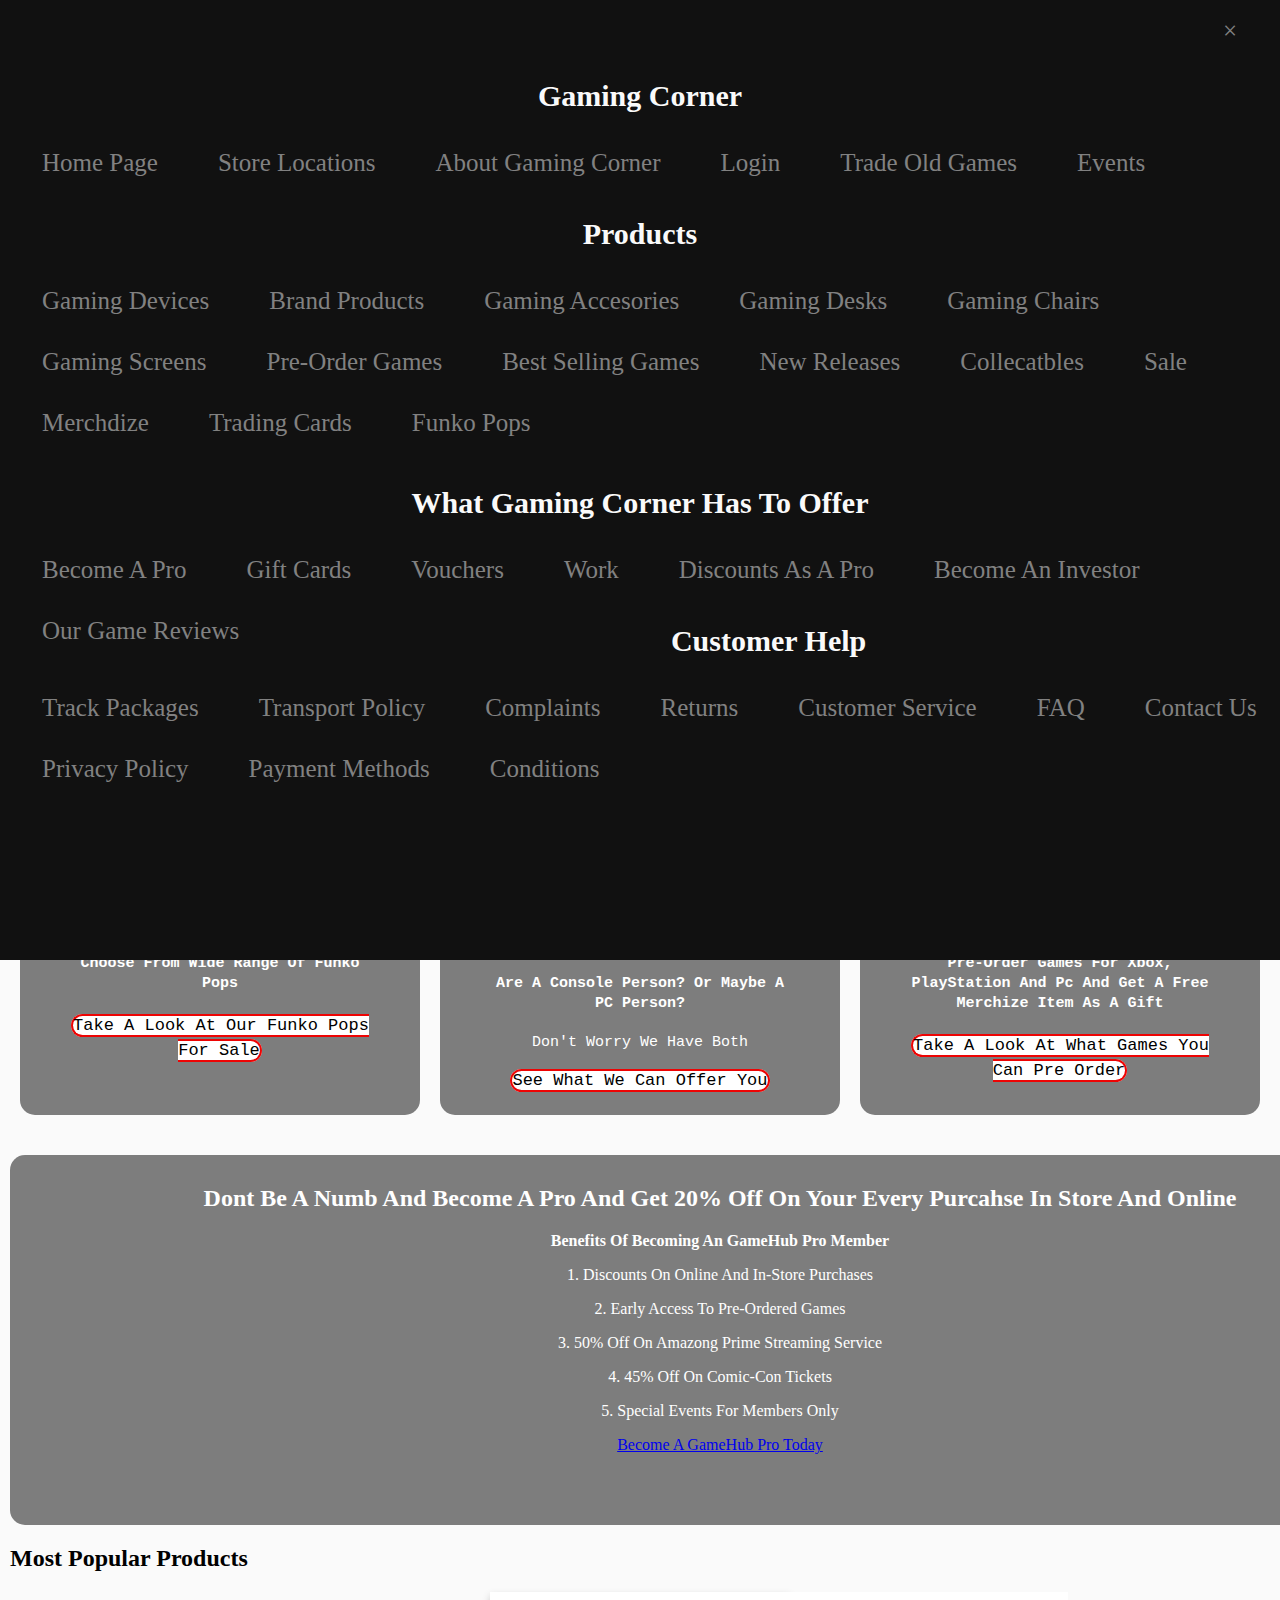
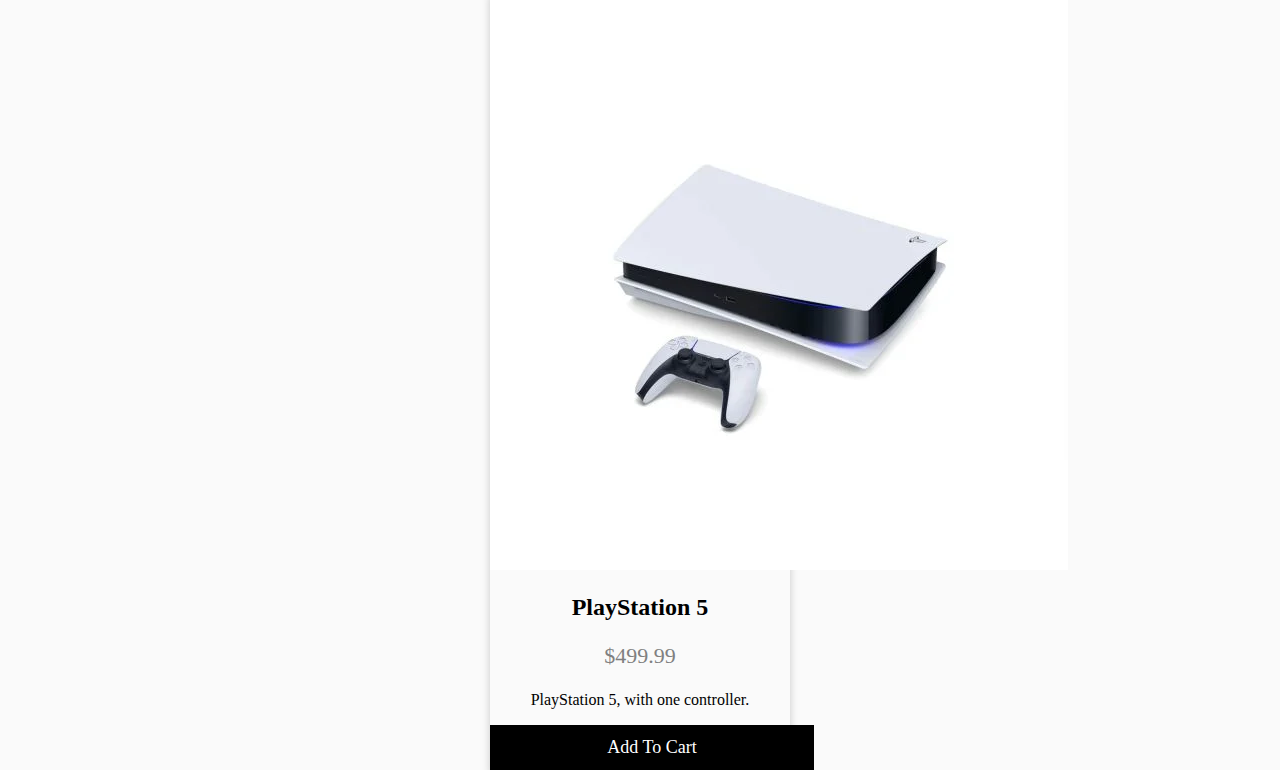
==== index.html @ b3dfbbdb "Update index.html" ====
<!DOCTYPE html>
<html lang="en">

<head>
    <link type="text/css" rel="stylesheet" href="./style/stylesheet.css">
    <meta charset="UTF-8">
    <meta name="Home Page Gaming Corner" content="width=device-width, initial-scale=1.0">
    <meta name="author" content="Amelia Bujar">
    <title>Home Page Gameing Corner</title>
</head>

<body>
    <!--Header-->
    <header class="page-header">
        <div class="flex-menu">
            <!--Menu Code-->
            <div id="mymenu" class="menubar">
                <a href="javascript:void(0)" class="closebtn" onclick="closeNav()">&times;</a> <!--Menu Code-->
                <h2>Gaming Corner</h2>
                <a href="index.html">Home Page</a>
                <a href="locations.html">Store Locations</a>
                <a href="about.html">About Gaming Corner</a>
                <a href="login.html">Login</a>
                <a href="trade.html">Trade Old Games</a>
                <a href="events.html">Events</a>
                <br>
                <br>
                <br>
                <h2>Products</h2>
                <a href="./products/gaming-devices.html">Gaming Devices</a>
                <a href="./products/brand.html">Brand Products</a>
                <a href="./products/gaming.html">Gaming Accesories</a>
                <a href="./products/desk.html">Gaming Desks</a>
                <a href="./products/chairs.html">Gaming Chairs</a>
                <a href="./products/screens.html">Gaming Screens</a>
                <a href="./products/pre-order.html">Pre-Order Games</a>
                <a href="./products/best-selers.html">Best Selling Games</a>
                <a href="./products/new.html">New Releases</a>
                <a href="./products/toys.html">Collecatbles</a>
                <a href="./products/sale.html">Sale</a>
                <a href="./products/merch.html">Merchdize</a>
                <a href="./products/trading.html">Trading Cards</a>
                <a href="./products/funko.html">Funko Pops</a>
                <br>
                <br>
                <br>
                <br>
                <br>
                <br>
                <br>
                <br>
                <br>
                <h2>What Gaming Corner Has To Offer</h2>
                <a href="pro.html">Become A Pro</a>
                <a href="giftcard.html">Gift Cards</a>
                <a href="vouchers.html">Vouchers</a>
                <a href="work.html">Work</a>
                <a href="discounts.html">Discounts As A Pro</a>
                <a href="investor.html">Become An Investor</a>
                <a href="reviews.html">Our Game Reviews</a>
                <br>
                <br>
                <br>
                <h2>Customer Help</h2>
                <a href="packages.html">Track Packages</a>
                <a href="transport.html">Transport Policy</a>
                <a href="complaints.html">Complaints</a>
                <a href="return.html">Returns</a>
                <a href="customer-service.html">Customer Service</a>
                <a href="faq.html">FAQ</a>
                <a href="contact.html">Contact Us</a>
                <br>
                <a href="privacy.html">Privacy Policy</a>
                <a href="payment.html">Payment Methods</a>
                <a href="conditions.html">Conditions</a>
            </div>
            <span style="font-size:30px;cursor:pointer" onclick="openNav()">&#9776; open</span> <!--Menu Code-->
        </div>
        <div class="header-left">
            <div class="logo-container">
                <a href="index.html"><p><b>Gaming Corner</b><br>By Gamers For Gamers</p></a>
            </div>
        </div>
        <div class="middle-header">
            <div class="search-container"> <!--Search Bar-->
                <input type="text" id="searchInput" placeholder ="Search.......">
                <button onclick ="search()">Search</buttom>
            </div>
            <div id="searchResults">
                <script src="./js/script.js"></script>
            </div>
        </div>
        <div class="icons-header"> <!--Icons In The Header-->
            <a href="login.html">
                <img src="./icons/icons8-account-100.png">
            </a>
            <a href="cart.html">
                <img src="./icons/icons8-cart-96.png"
            </a>
        </div>
    </header>

    <!--Icons Under The Header-->
    <main class="page-body">
        <div class="flex-icons wrap">
            <div class="today">
                <div id="icon">
                    <img src="./icons/icons8-sale-64.png">
                </div>
                <div class="icon-button">
                    <a href="./products/todays-sale.html">Today's Deals</a>
                </div>
            </div>
            <div class="best">
                <div id="icon">
                    <img src="./icons/icons8-best-seller-100.png">
                </div>
                <div class="icon-button">
                    <a href="./products/best-selers.html">Best Sellers</a>
                </div>
            </div>
            <div class="new">
                <div id="icon">
                    <img src="./icons/icons8-new-100.png">
                </div>
                <div class="icon-button">
                    <a href="./products/new.html">New Releases</a>
                </div>
            </div>
            <div class="merch">
                <div id="icon">
                    <img src="./icons/icons8-merchandise-64.png">
                </div>
                <div class="icon-button">
                    <a href="./products/merch.html">Merchandise</a>
                </div>
            </div>
            <div class="toys">
                <div id="icon">
                    <img src="./icons/icons8-collectibles-64.png">
                </div>
                <div class="icon-button">
                    <a href="./products/toys.html">Collecatbles</a>
                </div>
            </div>
            <div class="consols">
                <div id="icon">
                    <img src="./icons/icons8-game-console-100.png">
                </div>
                <div class="icon-button">
                    <a href="./products/consols.html">Gaming Consols</a>
                </div>
            </div>
            <div class="gaming">
                <div id="icon">
                    <img src="./icons/icons8-joystick-96.png">
                </div>
                <div class="icon-button">
                    <a href="./products/gaming.html">Accesories</a>
                </div>
            </div>
            <div class="chair">
                <div id="icon">
                    <img src="./icons/icons8-chair-96.png">
                </div>
                <div class="icon-button">
                    <a href="./products/chairs.html">Gaming Chairs</a>
                </div>
            </div>
            <div class="table">
                <div id="icon">
                    <img src="./icons/icons8-desk-100.png">
                </div>
                <div class="icon-button">
                    <a href="./products/desk.html">Gaming Desks</a>
                </div>
            </div>
            <div class="pro">
                <div id="icon">
                    <img src="./icons/icons8-membership-100.png">
                </div>
                <div class="icon-button">
                    <a href="pro.html">Become A Pro</a>
                </div>
            </div>
            <div class="events">
                <div id="icon">
                    <img src="./icons/icons8-tickets-100.png">
                </div>
                <div class="icon-button">
                    <a href="events.html">Events</a>
                </div>
            </div>
        </div>

        <!--First Add -->
        <div class="hero-image8">
            <div class="hero-text8">
                <h2>We Are Having Massive Sale</h2>
                <p><b>Pro Members Get Even Biggest Discount</b></p>
                <p>The Sale Includes Products As Video Games, Gaming Consols, Gaming PCs, Gaming Screens, Merch And On Brand Products</p>
                <p>Don't Wait, Buy Your Next Gaming Adventure Now</p>
                <div class="hero-add-buttoms">
                    <a href="./products/sale.html">Learn More</a>
                </div>
            </div>
        </div>

        <!--Main Hero Content-->
        <div class="flex-parent around">
            <div class="hero-image">
                <div class="hero-text">
                    <h2>Buy One, Get One</h2>
                    <h4>Choose From Wide Range Of Funko Pops</h4>
                    <a href="./products/funko.html">Take A Look At Our Funko Pops For Sale</a>
                </div>
            </div>
            <div class="hero-image1">
                <div class="hero-text1">
                    <h2>Gaming Console Or A Gaming PC?</h2>
                    <h4>Are A Console Person? Or Maybe A PC Person?</h4>
                    <p>Don't Worry We Have Both</p>
                    <a href="./products/gaming-devices.html">See What We Can Offer You</a>
                </div>
            </div>
            <div class="hero-image2">
                <div class="hero-text2">
                    <h2>Pre-Order Now </h2>
                    <h4>Pre-Order Games For Xbox, PlayStation And Pc And Get A Free Merchize Item As A Gift</h3>
                    <a href="pre-orderx.html">Take A Look At What Games You Can Pre Order</a>
                </div>
            </div>
        </div

        <!--Second Add -->
       <div class="hero-image3">
           <div class="hero-text3">
               <h2>Dont Be A Numb And Become A Pro And Get 20% Off On Your Every Purcahse In Store And Online</h2>
               <p><b>Benefits Of Becoming An GameHub Pro Member</b></p>
               <p>1. Discounts On Online And In-Store Purchases</p>
               <p>2. Early Access To Pre-Ordered Games</p>
               <p>3. 50% Off On Amazong Prime Streaming Service</p>
               <p>4. 45% Off On Comic-Con Tickets</p>
               <p>5. Special Events For Members Only</p>
               <div class="hero-add-buttoms">
                   <a href="pro.html">Become A GameHub Pro Today</a>
               </div>
           </div>
       </div>

       <div class="content-popular">
            <div class="content-header">
                <h2>Most Popular Products</h2>
            </div>
            <div class="item-sell">
                <img src="./media/ps5.webp">
                <h2>PlayStation 5</h2>
                <p class="price">$499.99</p>
                <p>PlayStation 5, with one controller.</p>
                <div class="item-card-buttom">Add To Cart</div>
            </div>
       </div>

    </main>

    <script src="./js/script.js"></script>
</body>
</html>
---- style/stylesheet.css ----
html, body {
    box-sizing: border-box;
    height: 100%;
    padding: 0;
    margin: 0;
    background-color: #045d5d; /* 2. Same as header and footer, does not worj in codepen*/
  }
  
  body {
    /*min-height: 100%; /* Use if set on container, not body */
    display: flex;
    flex-direction: column;
  }
  
  header.page-header, footer.page-footer {
    flex-grow: 0; /* 0. Only takes the place it needs */
    flex-shrink: 0;
    color: #fafafa;
    background-color: #045d5d;
    padding: 20px;
  }
  
  main.page-body {
    flex-grow: 1; /* 1. Let main take all available space */
    padding: 0 10px;
    background-color: #fafafa;
    color: black;
  }
  
  /* Header Settings */
  .page-header {
    overflow: hidden;
    background-color: #ed0404;
    margin: 8px;
    height: 145px;
  }

  /* Links In Header Code */
.page-header a {
    color: black;
    padding: 10px;
    font-size: 17px; 
    line-height: 25px;
    margin: 10px;
  }
  
  /* Background Of Links In Header While Hoover */
  .page-header a:hover {
    background-color: #C0A9BD;
    color: black;
  }
  
  /* Active Link In Header*/
  .page-header a.active {
    background-color: dodgerblue;
    color: white;
  }

   /* Logo Position Setting */
   .header-left {
    padding: -25px;
    border-radius: 30px;
    background-color: purple;
    border: 3px solid #000000;
    margin-left: 20px;
    margin-top: -15px;
  }
  
  .icons-header {
    float: right;
    margin-top: -70px;
  }
  
  .icons-header img {
    height: 50px;
    width: 50px;
  }

  .header-left {
    margin-top: -20px;
    margin-left: 115px;
    display: block;
  }
  
  /*Input Search Box Code*/
  input[type="text"] {
    padding: 10px;
    font-size: 15px;
    width: 350px;
    margin-left: -480px;
    margin-top: 20px;
    
  }
  
  /*Submitt Search Comment Button Code*/
  button {
    padding: 12px 15px;
    font-size: 15px;
    background-color: #4CAF50;
    color: white;
    border: none;
    cursor: pointer;
    width: 140px;
    border-radius: 15px;
  }
  
  /*The Search Button While Hovering*/
  button:hover, #location:hover, #phone:hover, #email:hover {
    background-color: #45a049;
  }

  /*Text Align Center Align*/
    .page-header a, .flex-parent > div, .hero-text, .hero-text1, .hero-text2, .hero-text3, .flex-parent a, .search-container, .icon-button, .funko-button, .fungo-page-title, .hero-text4, .hero-text5, .hero-text6, .hero-text7, .hero-text8 {
    text-align: center;
  }
  
  /*Text Decoration None Classes*/
.page-header a, .flex-parent a, .icon-button a, .funko-button a, .hero-text5, .hero-text6, .hero-text7, .hero-text8  {
    text-decoration: none;
  }
  
  /*Float Left Classes */
  .headerbutton, .page-header a, .header-left {
    float: left;
  }
  
  .hero-image {
    background-image: linear-gradient(rgba(0, 0, 0, 0.5), rgba(0, 0, 0, 0.5)), url('https://media.cnn.com/api/v1/images/stellar/prod/i-stock-1287493837-1.jpg?c=16x9&q=w_800,c_fill')
  }
  
  .hero-image1 {
    background-image: linear-gradient(rgba(0, 0, 0, 0.5), rgba(0, 0, 0, 0.5)), url('https://cdn.mos.cms.futurecdn.net/MuHXJCguraXv9UiUQoHsBo.jpg')
  }
  
  .hero-image2 {
    background-image: linear-gradient(rgba(0, 0, 0, 0.5), rgba(0, 0, 0, 0.5)), url('https://media.istockphoto.com/id/1334436084/photo/top-down-view-of-colorful-illuminated-gaming-accessories-laying-on-table.jpg?s=612x612&w=0&k=20&c=E9xnbAZoBS5LlUX0q-zxT_3m6gEZpyB2k51_U4LLMNs=')
  }
  
  .hero-image3 {
    background-image: linear-gradient(rgba(0, 0, 0, 0.5), rgba(0, 0, 0, 0.5)), url("https://www.visitfinland.com/dam/jcr:5359feff-f17f-468c-bc04-98e5f71a7d20/Northern%20Lights_mirror%20aurora_autumn%20-%20Markus%20Kiili_optimized.jpg")
  }
  
  .hero-image4 {
  background-image: linear-gradient(rgba(0, 0, 0, 0.5), rgba(0, 0, 0, 0.5)), url("https://www.arabamerica.com/wp-content/uploads/2021/11/video-game-genres1597871118726439.jpg")
  }
  
  .hero-image5 {
    background-image: linear-gradient(rgba(0, 0, 0, 0.5), rgba(0, 0, 0, 0.5)), url("https://www.chromethemer.com/wallpapers/chromebook-wallpapers/images/960/star-wars-sith-chromebook-wallpaper.jpg")
  }
  
  .hero-image6 {
    background-image: linear-gradient(rgba(0, 0, 0, 0.5), rgba(0, 0, 0, 0.5)), url("https://images.alphacoders.com/133/1338834.png")
  }
  
  .hero-image7 {
    background-image: linear-gradient(rgba(0, 0, 0, 0.5), rgba(0, 0, 0, 0.5)), url("https://images4.alphacoders.com/131/1313954.jpeg")
  }

  .hero-image8 {
    background-image: linear-gradient(rgba(0, 0, 0, 0.5), rgba(0, 0, 0, 0.5)), url("https://c4.wallpaperflare.com/wallpaper/903/766/544/movies-space-star-wars-millennium-falcon-wallpaper-preview.jpg")
  }
  
  .hero-image, .hero-image1, .hero-image2, .hero-image3, .hero-image4, .hero-image5, .hero-image6, .hero-image7, .hero-image8 {
    border-radius: 15px;
    background-position: center;
    background-repeat: no-repeat;
    background-size: cover;
    position: relative;
  }
  
  .hero-image, .hero-image1, .hero-image2 {
    padding: 20px;
    padding-left: 50px;
    padding-right: 50px;
  }
  
  .hero-image3 {
    width: 1400px;
    height: 360px;
    padding-left: 10px;
    margin-top: 20px;
    padding-top: 10px;
  }
  
  .hero-image4 {
  width: 1430px;
  height: 500px;
  }
  
  .hero-image5, .hero-image6, .hero-image7, .hero-image8 {
    width: 500px;
    height: 400px;
  }
  
  .hero-text, .hero-text1, .hero-text2, .hero-text3, .hero-text4, .hero-text5, .hero-text6, .hero-text7, .hero-text8 {
    color: #ffffff;
  }
  
  /*All The Flex Properties */
  .around { 
    justify-content: space-around; 
  }
  
  .row { 
    flex-direction: row; 
  }
  
  .wrap { 
  flex-wrap: wrap; 
  }
  
  .nowrap { 
  flex-wrap: nowrap; 
  }
  
  .reverse { 
  flex-wrap: wrap-reverse; 
  }
  
  /*Code For The Buttons In Adds On The Site*/
  .small-button {
    width: 300px;
    border: 2px solid #ed0404;
    background-color: #ffffff;
    margin-top: -2px;
    padding: 20px;
    font-size: 20px;
  }
  
  /*Code For The Links Buttons In Adds On The Site*/
  .small-button a {
    color: #000000;
    display: flex;
  }
  
  /*Icon Button Code*/
  .icon-button, .funko-button {
    border: 2px solid black;
    background-color: #ffffff;
    border-radius: 15px;
    text-align: center;
  }
  
  .icon-button {
    width: 120px;
  }
  
  .icon-button {
    margin-left: -15px;
  }
  
  .funko-button {
    width: 120px;
  }
  
  .icon-button a, .funko-button a {
    color: #000000; 
  }
  
  .funko-button a {
    font-size: 15px;
    line-height: 20px;
  }
  
  .icon-button {
    font-size: 15px;
    line-height: 19px;
  }
  
  .funko-button {
    margin-left: 30px;
  }
  
  /*Asisment Of The Icons*/
  #icon {
    padding-left: 15px;
  }
  
  .fungo-page-title {
  font-size: 30px;
  }
  
  /*Icon Size Code*/
  .flex-icons img {
    width: 50px;
    height: 50px;
    padding-left: 5px;
  }
  
  /*Flex Box To Icons*/
  .flex-icons {
    display: flex;
    padding-top: 20px;
    margin-inline: auto;
  }
  
  .flex-icons > div {
    padding: -50px;
  }
  
  .flex-icons1 {
    display: flex;
  }
  
  .flex-icons1 img {
    width: 150px;
    height: 120px;
    padding-top: 20px;
    padding-left: 20px;
    margin-inline: auto;
    border-radius: 15px;
  }
  
  /*Icons Placement*/
  .flex-icons > div {
    padding-left: 20px;
  }
  
  /*Flex Setting To Hero Images*/
  .flex-parent {
    display: flex;
    padding-top: 40px;
  }
  
  /*Hero Images Flex Main Setting*/
  .flex-parent > div {
    font-family: monospace;
    width: 300px;
    height: 200px;
    line-height: 20px;
    font-size: 15px;
  }
  
  .flex-parent {
    margin-top: 40px;
  }
  
  .flex-parent a {
    font-size: 17px; 
    line-height: 25px;
    border: 2px solid #ed0404;
  }
  
  .flex-parent a {
  background-color: #ffffff;
  border-radius: 15px;
  color: #000000;
  }
  
  .flex-parent a:hover {
    background-color: #000000;
    color: #ffffff;
  }
  
  .flex-parent {
    display: flex;
    padding-top: 40px;
  }
  
  .flex-icons1 {
    background-color: chocolate;
    border-radius: 15px;
  }
  
  /*Flex Color*/
  .flex-contact {
  display: flex; 
  background-color: #6abe97;
  }
  
  .flex-contact > div {
  border: 2px solid #000000;
  background-color: #ffffff;
  margin: 10px;
  text-align: center;
  line-height: 25px;
  font-size: 17px;
  border-radius: 15px;
  margin-inline: auto;
  }
  
  .flex-contact > div {
  width: 340px;
  height: 100px;
  }
  
  .flex-parent {
    padding-bottom: 20px;
  }
  
  .flex-icons1 a {
    padding-bottom: 40px;
  }
  
  .flex-designer {
    display: flex;
    background-color: #ed0404;
    padding: 20px;
  }
  
  .flex-designer img {
    width: 70px;
    height: 70px;
  }
  
  .flex-designer {
    margin-top: 20px;
  }

/*Menu Code */
  .menubar {
    height: 100%;
    width: 100%;
    position: fixed;
    z-index: 1;
    top: 0;
    left: 0;
    background-color: #111;
    overflow-x: hidden;
    transition: 0.5s;
    padding-top: 60px;
    text-align:center;
  }
  
  .menubar a {
    padding: 8px 8px 8px 32px;
    text-decoration: none;
    font-size: 25px;
    color: #818181;
    display: block;
    transition: 0.3s;
  }
  
  .menubar a:hover {
    color: #f1f1f1;
  }
  
  .menubar {
    font-size: 20px;
    line-height: 22px;
  }

.closebtn {
    position: absolute;
    top: 0;
    right: 25px;
    font-size: 36px;
    margin-left: 50px;
  }

  .item-sell {
    box-shadow: 0 4px 8px 0 rgba(0, 0, 0, 0.2);
    max-width: 300px;
    margin: auto;
    text-align: center;
  }

  .price {
    color: gray;
    font-size: 22px;
  }

  .item-card-buttom {
    border: none;
  outline: 0;
  padding: 12px;
  color: white;
  background-color: #000;
  text-align: center;
  cursor: pointer;
  width: 100%;
  font-size: 18px;
  }

  .item-card-buttom:hover {
    opacity: 0.7;
  }
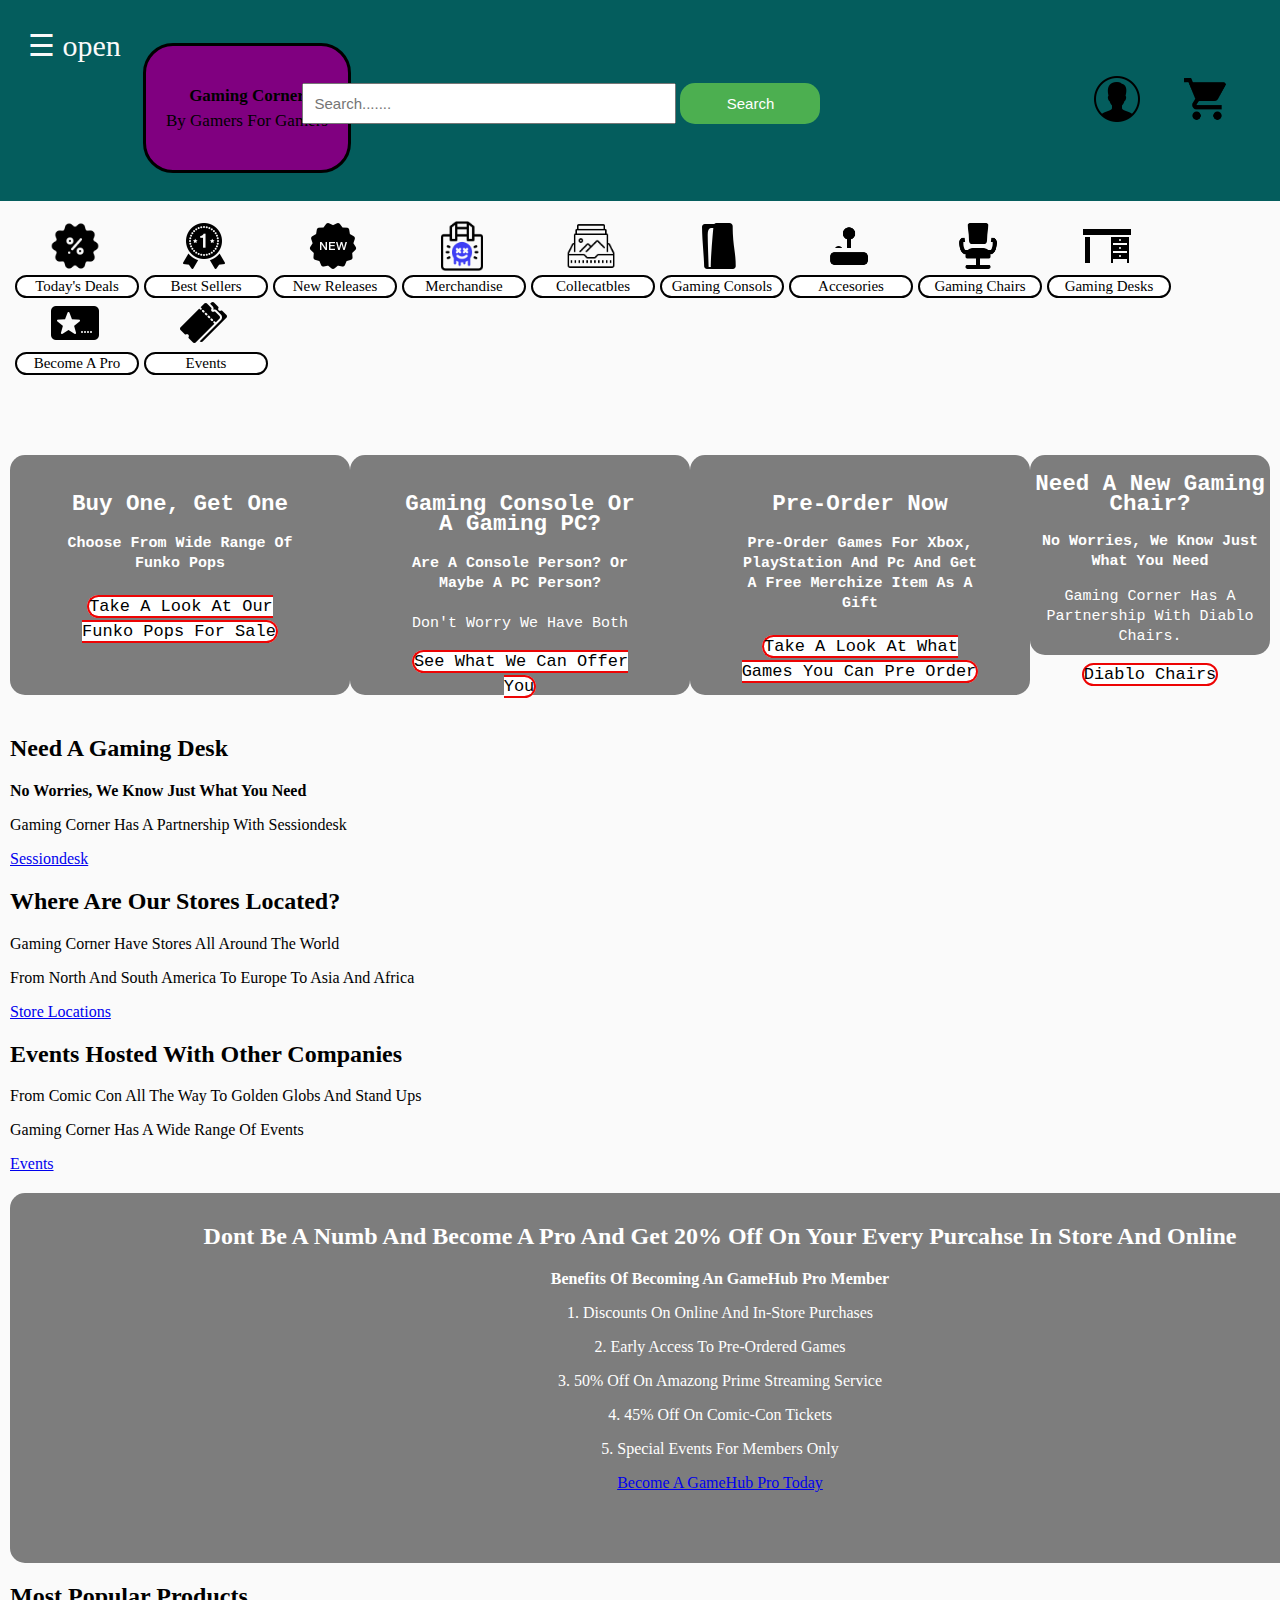
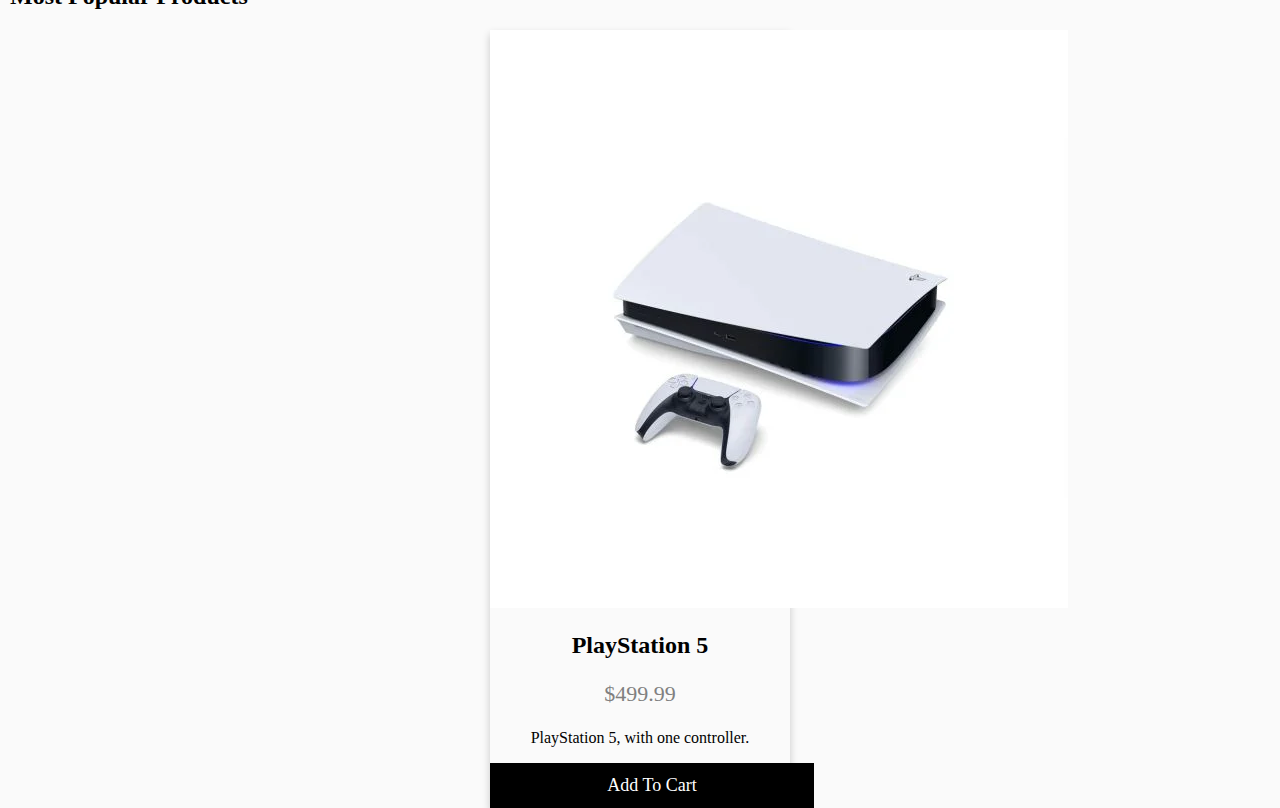
==== commit 173893cf: "Update index.html" ====
--- a/index.html
+++ b/index.html
@@ -193,26 +193,15 @@
             </div>
         </div>
 
-        <!--First Add -->
-        <div class="hero-image8">
-            <div class="hero-text8">
-                <h2>We Are Having Massive Sale</h2>
-                <p><b>Pro Members Get Even Biggest Discount</b></p>
-                <p>The Sale Includes Products As Video Games, Gaming Consols, Gaming PCs, Gaming Screens, Merch And On Brand Products</p>
-                <p>Don't Wait, Buy Your Next Gaming Adventure Now</p>
-                <div class="hero-add-buttoms">
-                    <a href="./products/sale.html">Learn More</a>
-                </div>
-            </div>
-        </div>
-
         <!--Main Hero Content-->
         <div class="flex-parent around">
             <div class="hero-image">
                 <div class="hero-text">
                     <h2>Buy One, Get One</h2>
                     <h4>Choose From Wide Range Of Funko Pops</h4>
-                    <a href="./products/funko.html">Take A Look At Our Funko Pops For Sale</a>
+                    <div class="hero-content-buttons">
+                        <a href="./products/funko.html">Take A Look At Our Funko Pops For Sale</a>
+                    </div>
                 </div>
             </div>
             <div class="hero-image1">
@@ -220,17 +209,69 @@
                     <h2>Gaming Console Or A Gaming PC?</h2>
                     <h4>Are A Console Person? Or Maybe A PC Person?</h4>
                     <p>Don't Worry We Have Both</p>
-                    <a href="./products/gaming-devices.html">See What We Can Offer You</a>
+                    <div class="hero-content-buttons">
+                        <a href="./products/gaming-devices.html">See What We Can Offer You</a>
+                    </div>
                 </div>
             </div>
             <div class="hero-image2">
                 <div class="hero-text2">
                     <h2>Pre-Order Now </h2>
                     <h4>Pre-Order Games For Xbox, PlayStation And Pc And Get A Free Merchize Item As A Gift</h3>
-                    <a href="pre-orderx.html">Take A Look At What Games You Can Pre Order</a>
-                </div>
-            </div>
-        </div
+                    <div class="hero-content-buttons">
+                        <a href="pre-orderx.html">Take A Look At What Games You Can Pre Order</a>
+                    </div>
+                </div>
+            </div>
+            <div class="hero-image8">
+                <div class="hero-text8">
+                    <h2>Need A New Gaming Chair?</h2>
+                    <p><b>No Worries, We Know Just What You Need</b></p>
+                    <p>Gaming Corner Has A Partnership With Diablo Chairs.</p>
+                    <div class="hero-content-buttons">
+                        <a href="./products/chairs.html">Diablo Chairs</a>
+                    </div>
+                </div>
+            </div>
+        </div>
+
+        <div class="flex-parent1 column">
+            <div class="hero-image9">
+                <div class="hero-text9">
+                    <h2>Need A Gaming Desk</h2>
+                    <p><b>No Worries, We Know Just What You Need</b></p>
+                    <p>Gaming Corner Has A Partnership With Sessiondesk</p>
+                    <div class="hero-content-buttons">
+                        <a href="./products/desk.html">Sessiondesk</a>
+                    </div>
+                </div>
+            </div>
+            <div class="hero-image10">
+                <div class="hero-text10">
+                    <h2>Where Are Our Stores Located?</h2>
+                    <p>Gaming Corner Have Stores All Around The World</p>
+                    <p>From North And South America To Europe To Asia And Africa</p>
+                    <div class="hero-content-buttons">
+                        <a href="locations.html">Store Locations</a>
+                    </div>
+                </div>
+            </div>
+            <div class="hero-image11">
+                <div class="hero-text11">
+                    <h2>Events Hosted With Other Companies</h2>
+                    <p>From Comic Con All The Way To Golden Globs And Stand Ups</p>
+                    <p>Gaming Corner Has A Wide Range Of Events</p>
+                    <div class="hero-content-buttons">
+                        <a href="events.html">Events</a>
+                    </div>
+                </div>
+            </div>
+            <div class="hero-image12">
+                <div class="hero-text12">
+                    <h2></h2>
+                </div>
+            </div>
+        </div>
 
         <!--Second Add -->
        <div class="hero-image3">
--- a/style/stylesheet.css
+++ b/style/stylesheet.css
@@ -408,6 +408,10 @@
   }
 
 /*Menu Code */
+#mymenu {
+  width: 0;
+}
+
   .menubar {
     height: 100%;
     width: 100%;
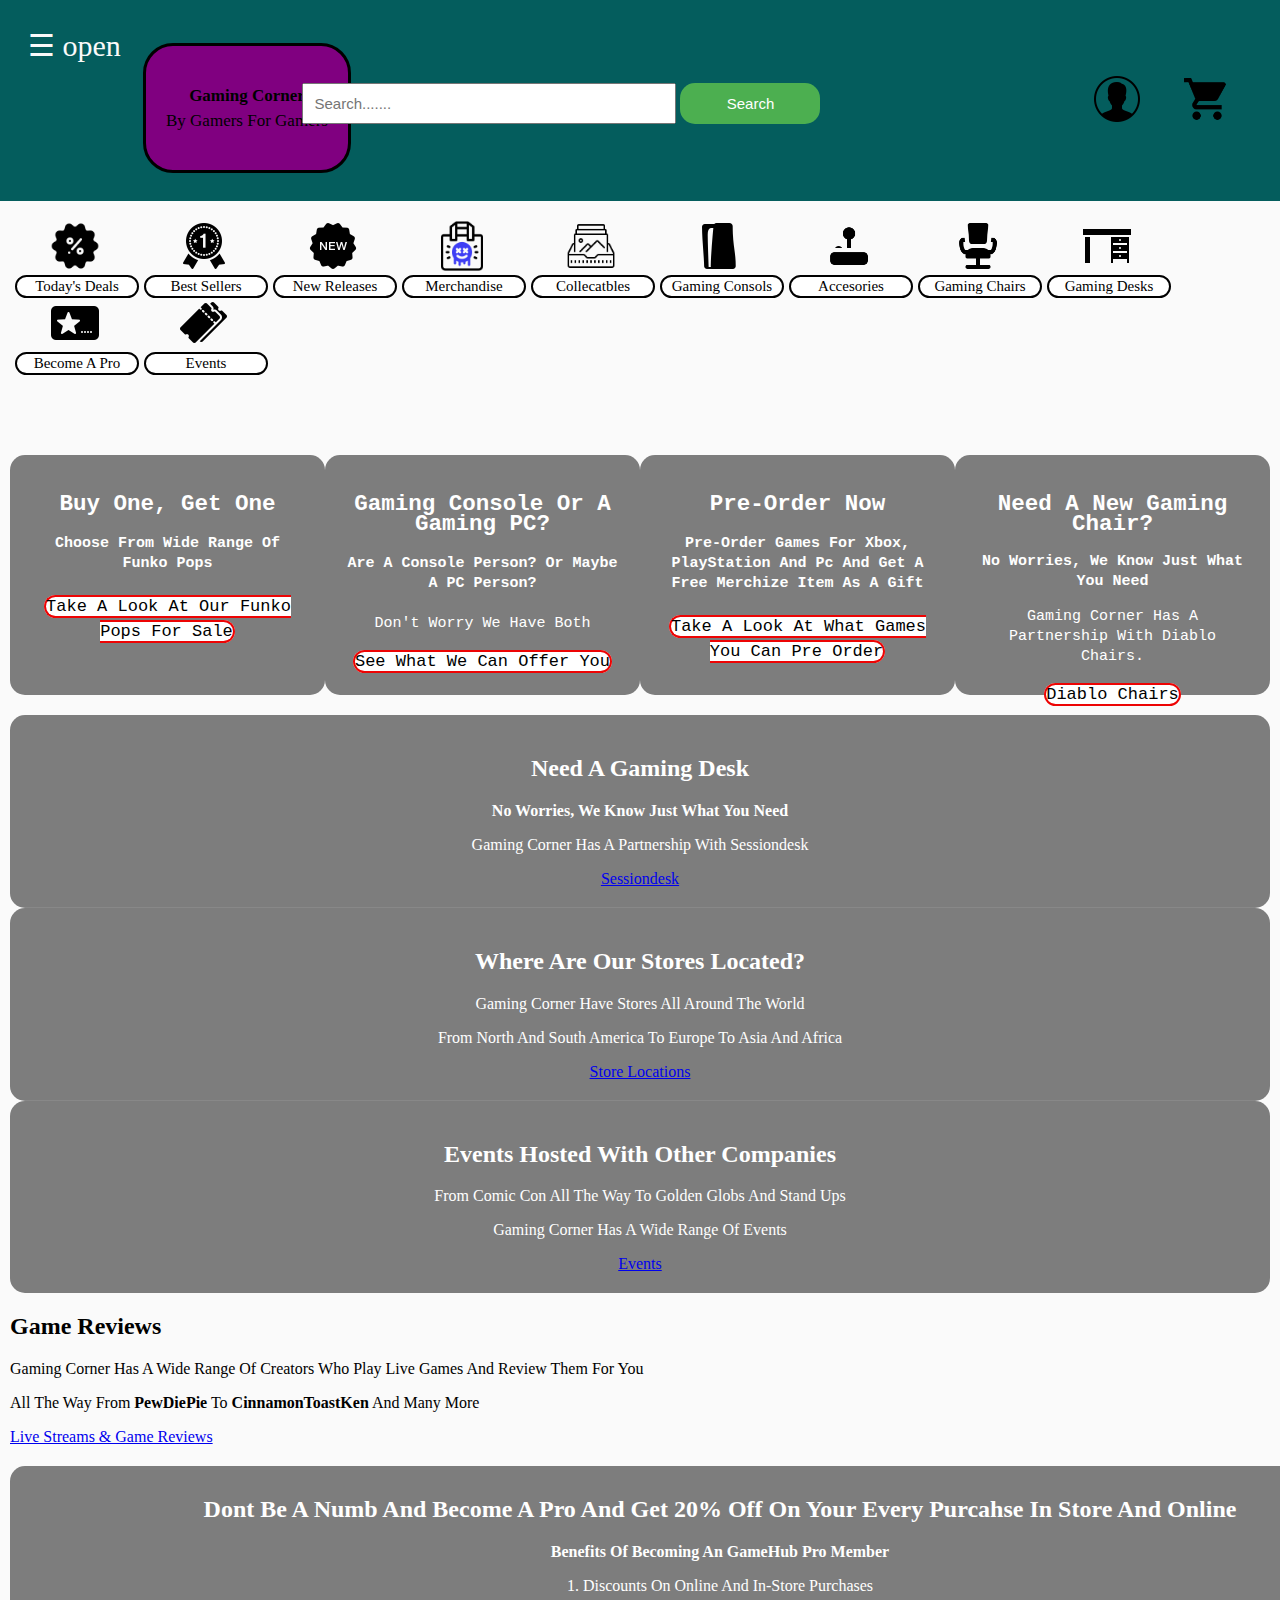
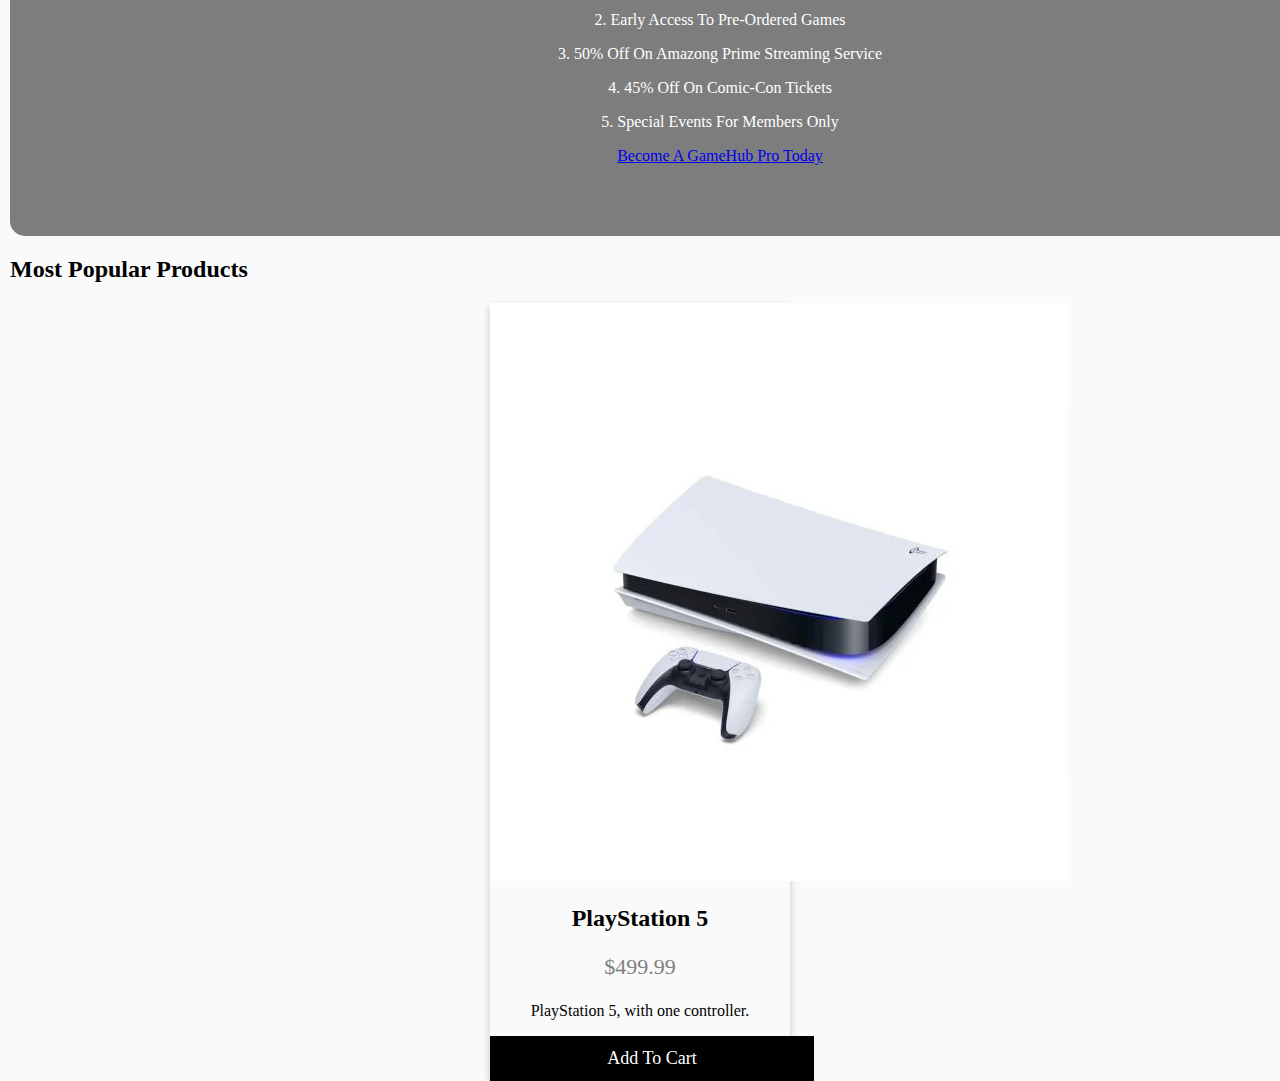
==== commit b3936660: "Update index.html" ====
--- a/index.html
+++ b/index.html
@@ -268,7 +268,12 @@
             </div>
             <div class="hero-image12">
                 <div class="hero-text12">
-                    <h2></h2>
+                    <h2>Game Reviews</h2>
+                    <p>Gaming Corner Has A Wide Range Of Creators Who Play Live Games And Review Them For You</p>
+                    <p>All The Way From <b>PewDiePie</b> To <b>CinnamonToastKen</b> And Many More</p>
+                    <div class="hero-content-buttons">
+                        <a href="reviews.html">Live Streams & Game Reviews</a>
+                    </div>
                 </div>
             </div>
         </div>
--- a/style/stylesheet.css
+++ b/style/stylesheet.css
@@ -110,12 +110,12 @@
   }
 
   /*Text Align Center Align*/
-    .page-header a, .flex-parent > div, .hero-text, .hero-text1, .hero-text2, .hero-text3, .flex-parent a, .search-container, .icon-button, .funko-button, .fungo-page-title, .hero-text4, .hero-text5, .hero-text6, .hero-text7, .hero-text8 {
+    .page-header a, .flex-parent > div, .hero-text, .hero-text1, .hero-text2, .hero-text3, .flex-parent a, .search-container, .icon-button, .funko-button, .fungo-page-title, .hero-text4, .hero-text5, .hero-text6, .hero-text7, .hero-text8, .hero-text9, .hero-text10, .hero-text11 {
     text-align: center;
   }
   
   /*Text Decoration None Classes*/
-.page-header a, .flex-parent a, .icon-button a, .funko-button a, .hero-text5, .hero-text6, .hero-text7, .hero-text8  {
+.page-header a, .flex-parent a, .icon-button a, .funko-button a, .hero-text5, .hero-text6, .hero-text7, .hero-text8, .hero-text9, .hero-text10, .hero-text11 {
     text-decoration: none;
   }
   
@@ -157,10 +157,22 @@
   }
 
   .hero-image8 {
-    background-image: linear-gradient(rgba(0, 0, 0, 0.5), rgba(0, 0, 0, 0.5)), url("https://c4.wallpaperflare.com/wallpaper/903/766/544/movies-space-star-wars-millennium-falcon-wallpaper-preview.jpg")
-  }
-  
-  .hero-image, .hero-image1, .hero-image2, .hero-image3, .hero-image4, .hero-image5, .hero-image6, .hero-image7, .hero-image8 {
+    background-image: linear-gradient(rgba(0, 0, 0, 0.5), rgba(0, 0, 0, 0.5)), url("https://i.ytimg.com/vi/MRI4xt8iJOk/maxresdefault.jpg")
+  }
+
+  .hero-image9 {
+    background-image: linear-gradient(rgba(0, 0, 0, 0.5), rgba(0, 0, 0, 0.5)), url("https://www.soundandrecording.de/app/uploads/2017/02/sessiondesk_logo.jpg")
+  }
+
+  .hero-image10 {
+    background-image: linear-gradient(rgba(0, 0, 0, 0.5), rgba(0, 0, 0, 0.5)), url("https://image.pbs.org/video-assets/9M1OT5O-asset-mezzanine-16x9-SZ2mk8S.jpg")
+  }
+
+  .hero-image11 {
+    background-image: linear-gradient(rgba(0, 0, 0, 0.5), rgba(0, 0, 0, 0.5)), url("https://www.comic-con.org/uploads/2023/10/museum-entrance-hero-1024x679-1.webp")
+  }
+  
+  .hero-image, .hero-image1, .hero-image2, .hero-image3, .hero-image4, .hero-image5, .hero-image6, .hero-image7, .hero-image8, .hero-image9, .hero-image10, .hero-image11 {
     border-radius: 15px;
     background-position: center;
     background-repeat: no-repeat;
@@ -168,10 +180,10 @@
     position: relative;
   }
   
-  .hero-image, .hero-image1, .hero-image2 {
+  .hero-image, .hero-image1, .hero-image2, .hero-image8, .hero-image9, .hero-image10, .hero-image11 {
     padding: 20px;
-    padding-left: 50px;
-    padding-right: 50px;
+    padding-left: 20px;
+    padding-right: 20px;
   }
   
   .hero-image3 {
@@ -187,14 +199,15 @@
   height: 500px;
   }
   
-  .hero-image5, .hero-image6, .hero-image7, .hero-image8 {
+  .hero-image5, .hero-image6, .hero-image7 {
     width: 500px;
     height: 400px;
   }
   
-  .hero-text, .hero-text1, .hero-text2, .hero-text3, .hero-text4, .hero-text5, .hero-text6, .hero-text7, .hero-text8 {
+  .hero-text, .hero-text1, .hero-text2, .hero-text3, .hero-text4, .hero-text5, .hero-text6, .hero-text7, .hero-text8, .hero-text9, .hero-text10, .hero-text11 {
     color: #ffffff;
   }
+
   
   /*All The Flex Properties */
   .around { 
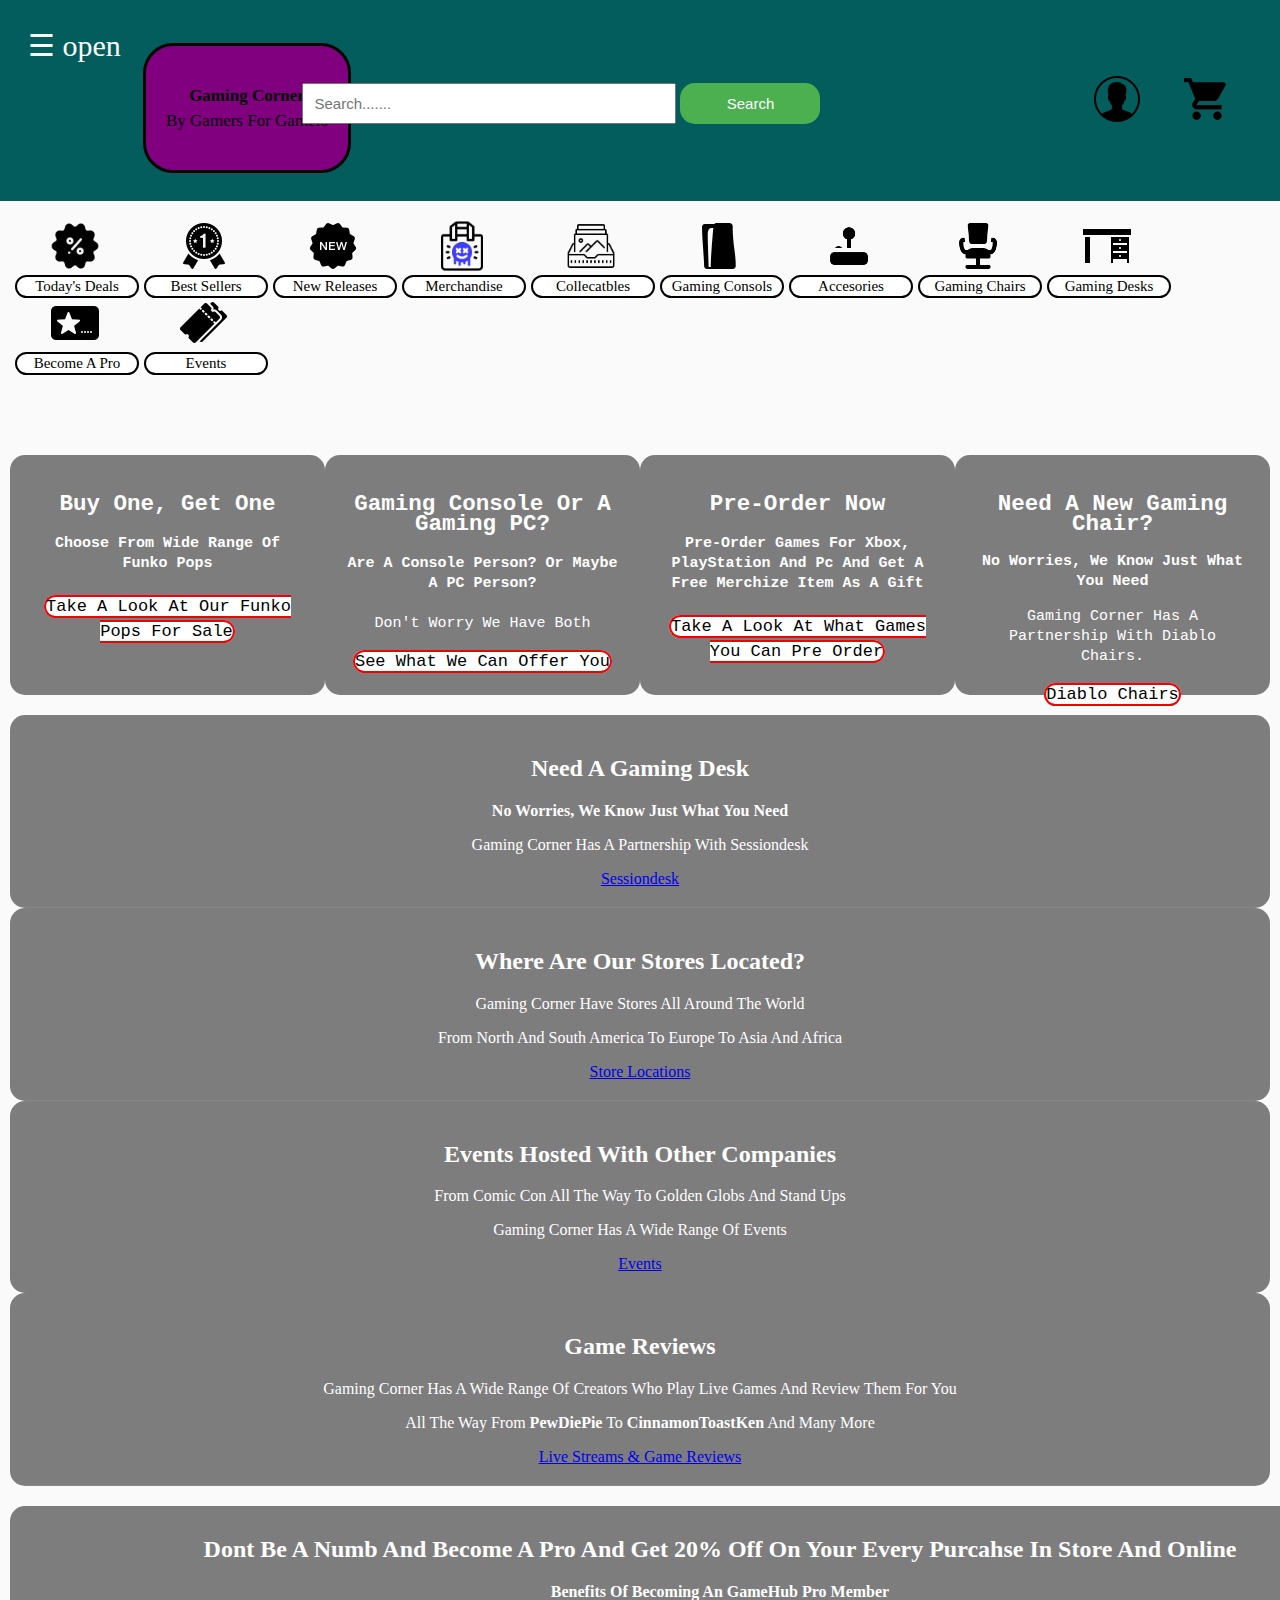
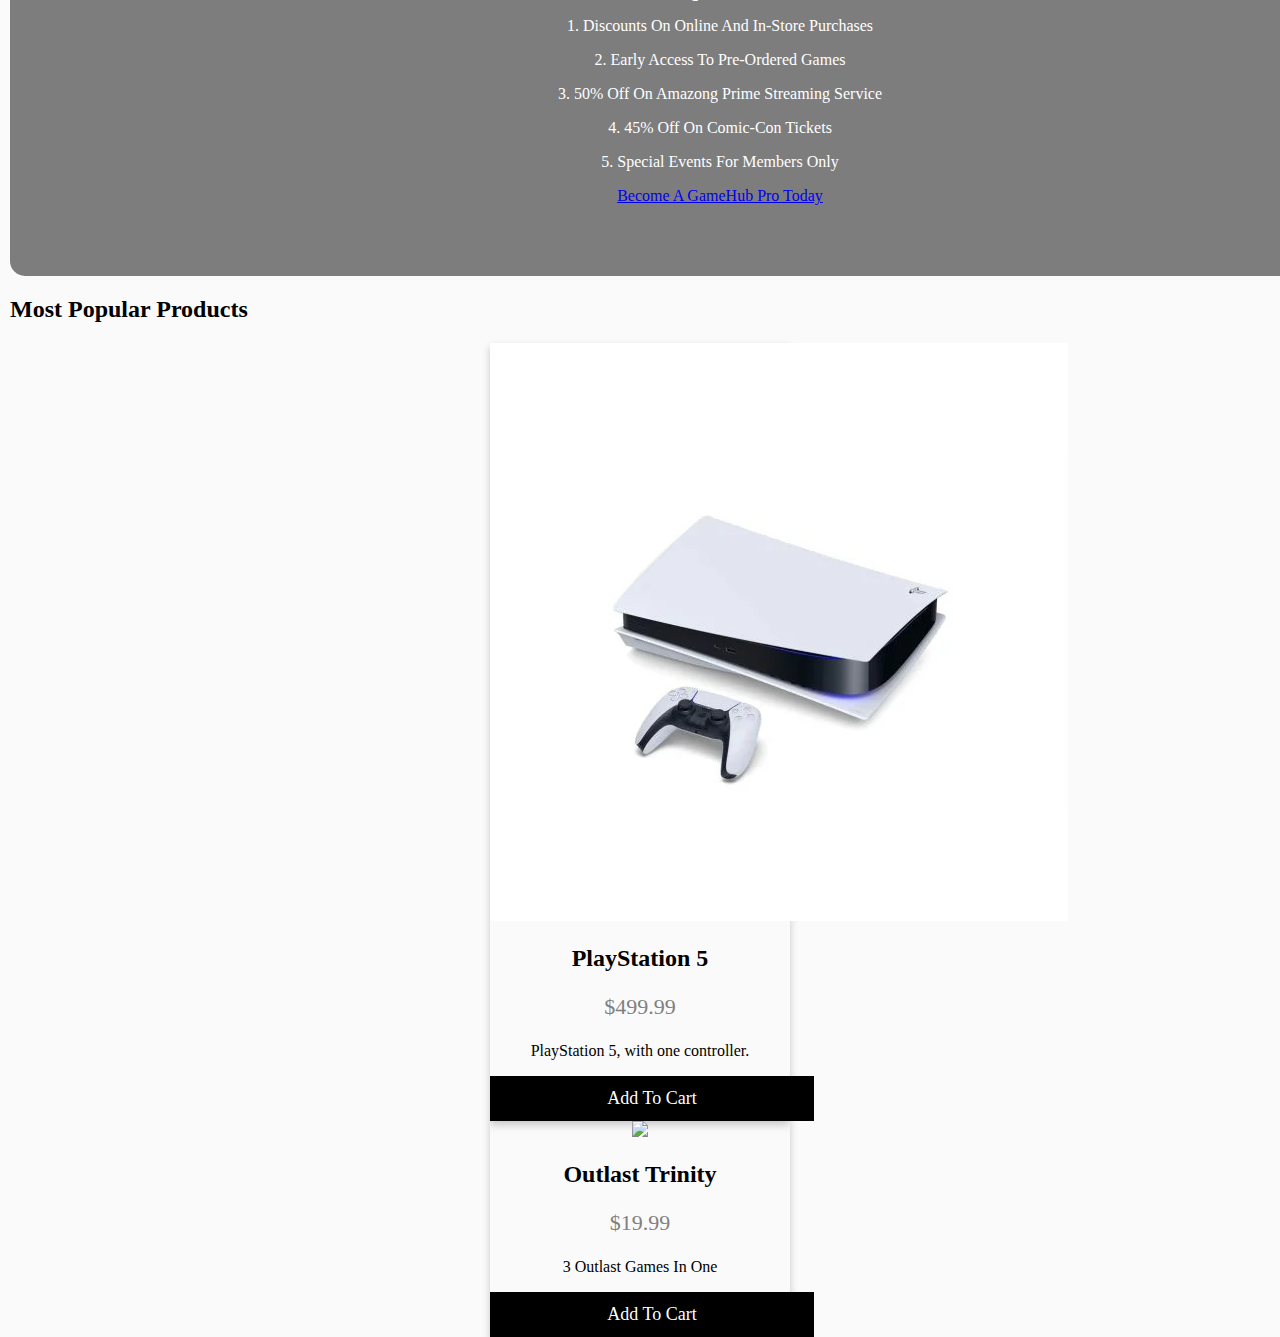
==== commit 4d0ff911: "Update index.html" ====
--- a/index.html
+++ b/index.html
@@ -294,7 +294,7 @@
            </div>
        </div>
 
-       <div class="content-popular">
+       <div class="flex-content-popular around">
             <div class="content-header">
                 <h2>Most Popular Products</h2>
             </div>
@@ -305,6 +305,13 @@
                 <p>PlayStation 5, with one controller.</p>
                 <div class="item-card-buttom">Add To Cart</div>
             </div>
+            <div class="item-sell">
+                <img src="./media/rUhQGewc1LDM3PMCNg.webp">
+                <h2>Outlast Trinity</h2>
+                <p class="price">$19.99</p>
+                <p>3 Outlast Games In One</p>
+                <div class="item-card-buttom">Add To Cart</div>
+            </div>
        </div>
 
     </main>
--- a/style/stylesheet.css
+++ b/style/stylesheet.css
@@ -110,12 +110,12 @@
   }
 
   /*Text Align Center Align*/
-    .page-header a, .flex-parent > div, .hero-text, .hero-text1, .hero-text2, .hero-text3, .flex-parent a, .search-container, .icon-button, .funko-button, .fungo-page-title, .hero-text4, .hero-text5, .hero-text6, .hero-text7, .hero-text8, .hero-text9, .hero-text10, .hero-text11 {
+    .page-header a, .flex-parent > div, .hero-text, .hero-text1, .hero-text2, .hero-text3, .flex-parent a, .search-container, .icon-button, .funko-button, .fungo-page-title, .hero-text4, .hero-text5, .hero-text6, .hero-text7, .hero-text8, .hero-text9, .hero-text10, .hero-text11, .hero-text12 {
     text-align: center;
   }
   
   /*Text Decoration None Classes*/
-.page-header a, .flex-parent a, .icon-button a, .funko-button a, .hero-text5, .hero-text6, .hero-text7, .hero-text8, .hero-text9, .hero-text10, .hero-text11 {
+.page-header a, .flex-parent a, .icon-button a, .funko-button a, .hero-text5, .hero-text6, .hero-text7, .hero-text8, .hero-text9, .hero-text10, .hero-text11, .hero-text12 {
     text-decoration: none;
   }
   
@@ -171,8 +171,12 @@
   .hero-image11 {
     background-image: linear-gradient(rgba(0, 0, 0, 0.5), rgba(0, 0, 0, 0.5)), url("https://www.comic-con.org/uploads/2023/10/museum-entrance-hero-1024x679-1.webp")
   }
-  
-  .hero-image, .hero-image1, .hero-image2, .hero-image3, .hero-image4, .hero-image5, .hero-image6, .hero-image7, .hero-image8, .hero-image9, .hero-image10, .hero-image11 {
+
+  .hero-image12 {
+    background-image: linear-gradient(rgba(0, 0, 0, 0.5), rgba(0, 0, 0, 0.5)), url("https://golightstream.com/wp-content/uploads/2022/08/Live-Streaming-Setup-The-Only-Guide-Beginners-Will-Ever-Need-featured-image.jpg")
+  }
+  
+  .hero-image, .hero-image1, .hero-image2, .hero-image3, .hero-image4, .hero-image5, .hero-image6, .hero-image7, .hero-image8, .hero-image9, .hero-image10, .hero-image11, .hero-image12 {
     border-radius: 15px;
     background-position: center;
     background-repeat: no-repeat;
@@ -180,7 +184,7 @@
     position: relative;
   }
   
-  .hero-image, .hero-image1, .hero-image2, .hero-image8, .hero-image9, .hero-image10, .hero-image11 {
+  .hero-image, .hero-image1, .hero-image2, .hero-image8, .hero-image9, .hero-image10, .hero-image11, .hero-image12 {
     padding: 20px;
     padding-left: 20px;
     padding-right: 20px;
@@ -204,7 +208,7 @@
     height: 400px;
   }
   
-  .hero-text, .hero-text1, .hero-text2, .hero-text3, .hero-text4, .hero-text5, .hero-text6, .hero-text7, .hero-text8, .hero-text9, .hero-text10, .hero-text11 {
+  .hero-text, .hero-text1, .hero-text2, .hero-text3, .hero-text4, .hero-text5, .hero-text6, .hero-text7, .hero-text8, .hero-text9, .hero-text10, .hero-text11, .hero-text12 {
     color: #ffffff;
   }
 
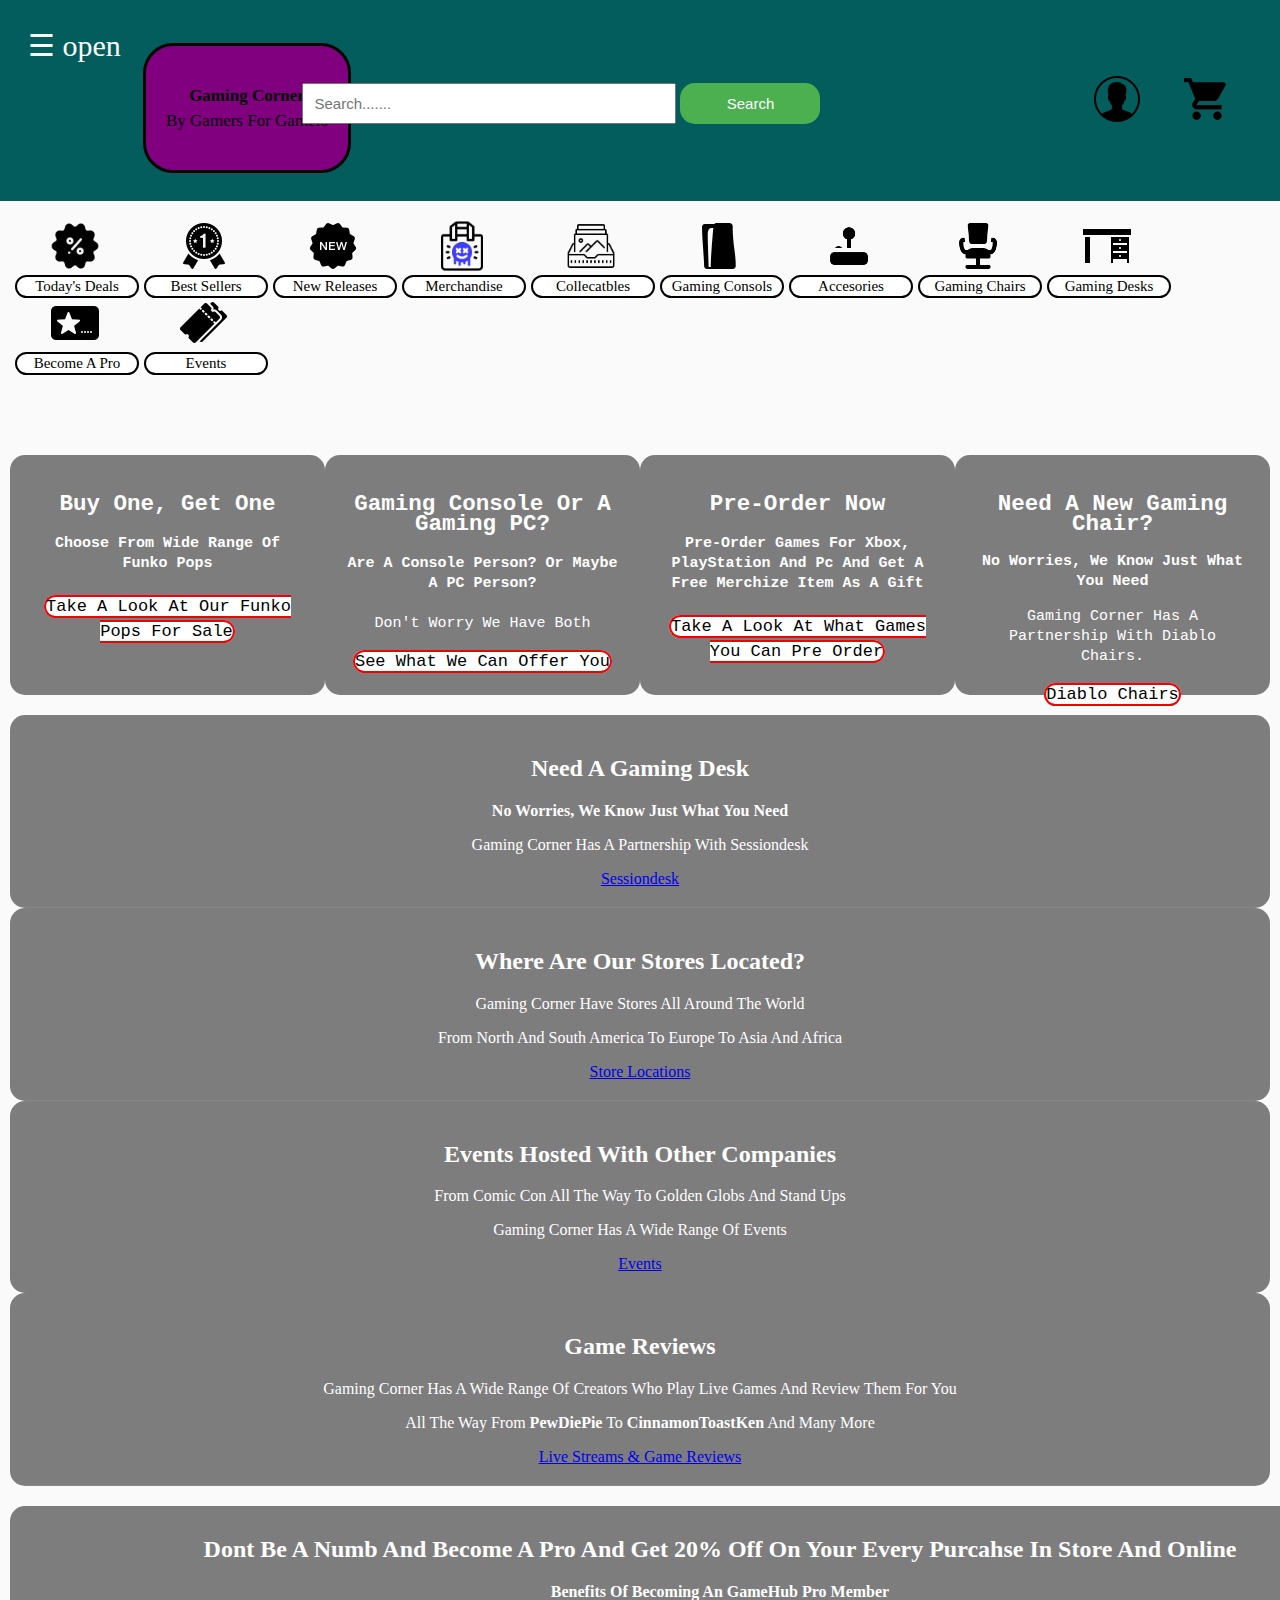
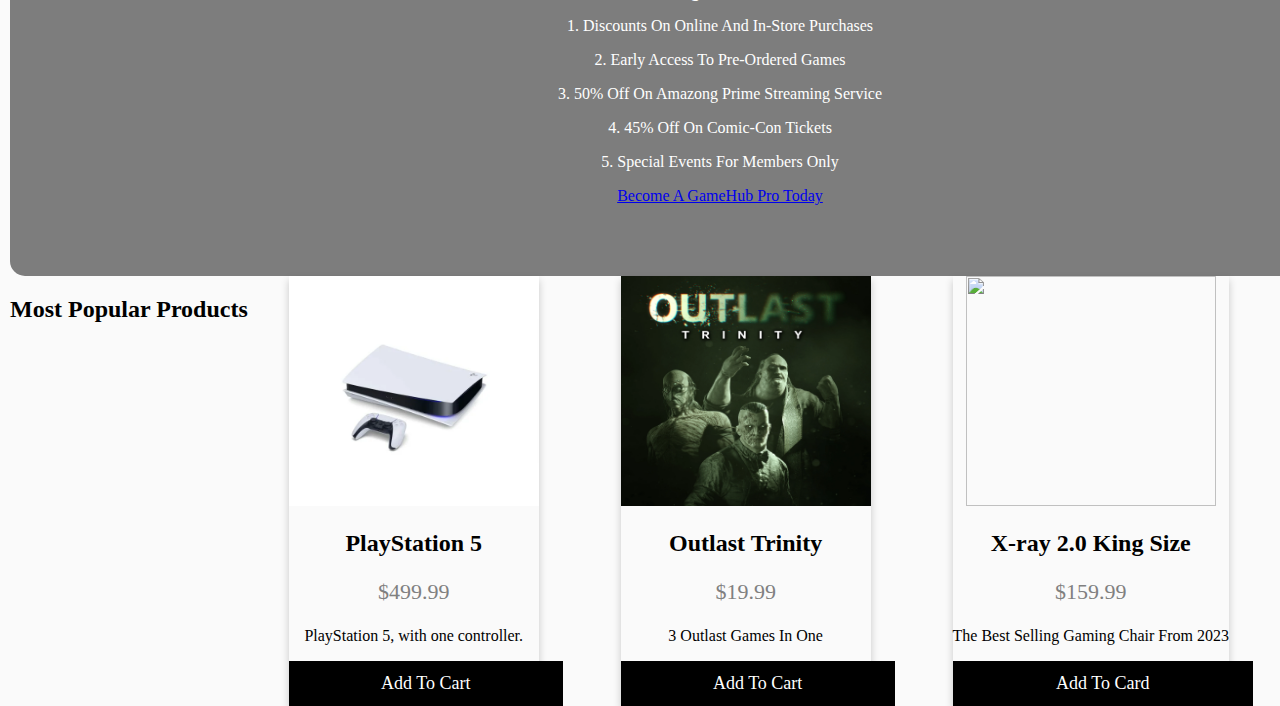
==== commit 888fc738: "Update index.html" ====
--- a/index.html
+++ b/index.html
@@ -312,6 +312,13 @@
                 <p>3 Outlast Games In One</p>
                 <div class="item-card-buttom">Add To Cart</div>
             </div>
+            <div class="item-sell">
+                <img src="./media/ray-new-black-red-01d24.jpg">
+                <h2>X-ray 2.0 King Size</h2>
+                <p class="price">$159.99</p>
+                <p>The Best Selling Gaming Chair From 2023</p>
+                <div class="item-card-buttom">Add To Card</div>
+            </div>
        </div>
 
     </main>
--- a/style/stylesheet.css
+++ b/style/stylesheet.css
@@ -469,6 +469,10 @@
     margin-left: 50px;
   }
 
+  .flex-content-popular {
+    display: flex;
+  }
+
   .item-sell {
     box-shadow: 0 4px 8px 0 rgba(0, 0, 0, 0.2);
     max-width: 300px;
@@ -495,4 +499,9 @@
 
   .item-card-buttom:hover {
     opacity: 0.7;
+  }
+  
+  .item-sell img {
+    height: 230px;
+    width: 250px;
   }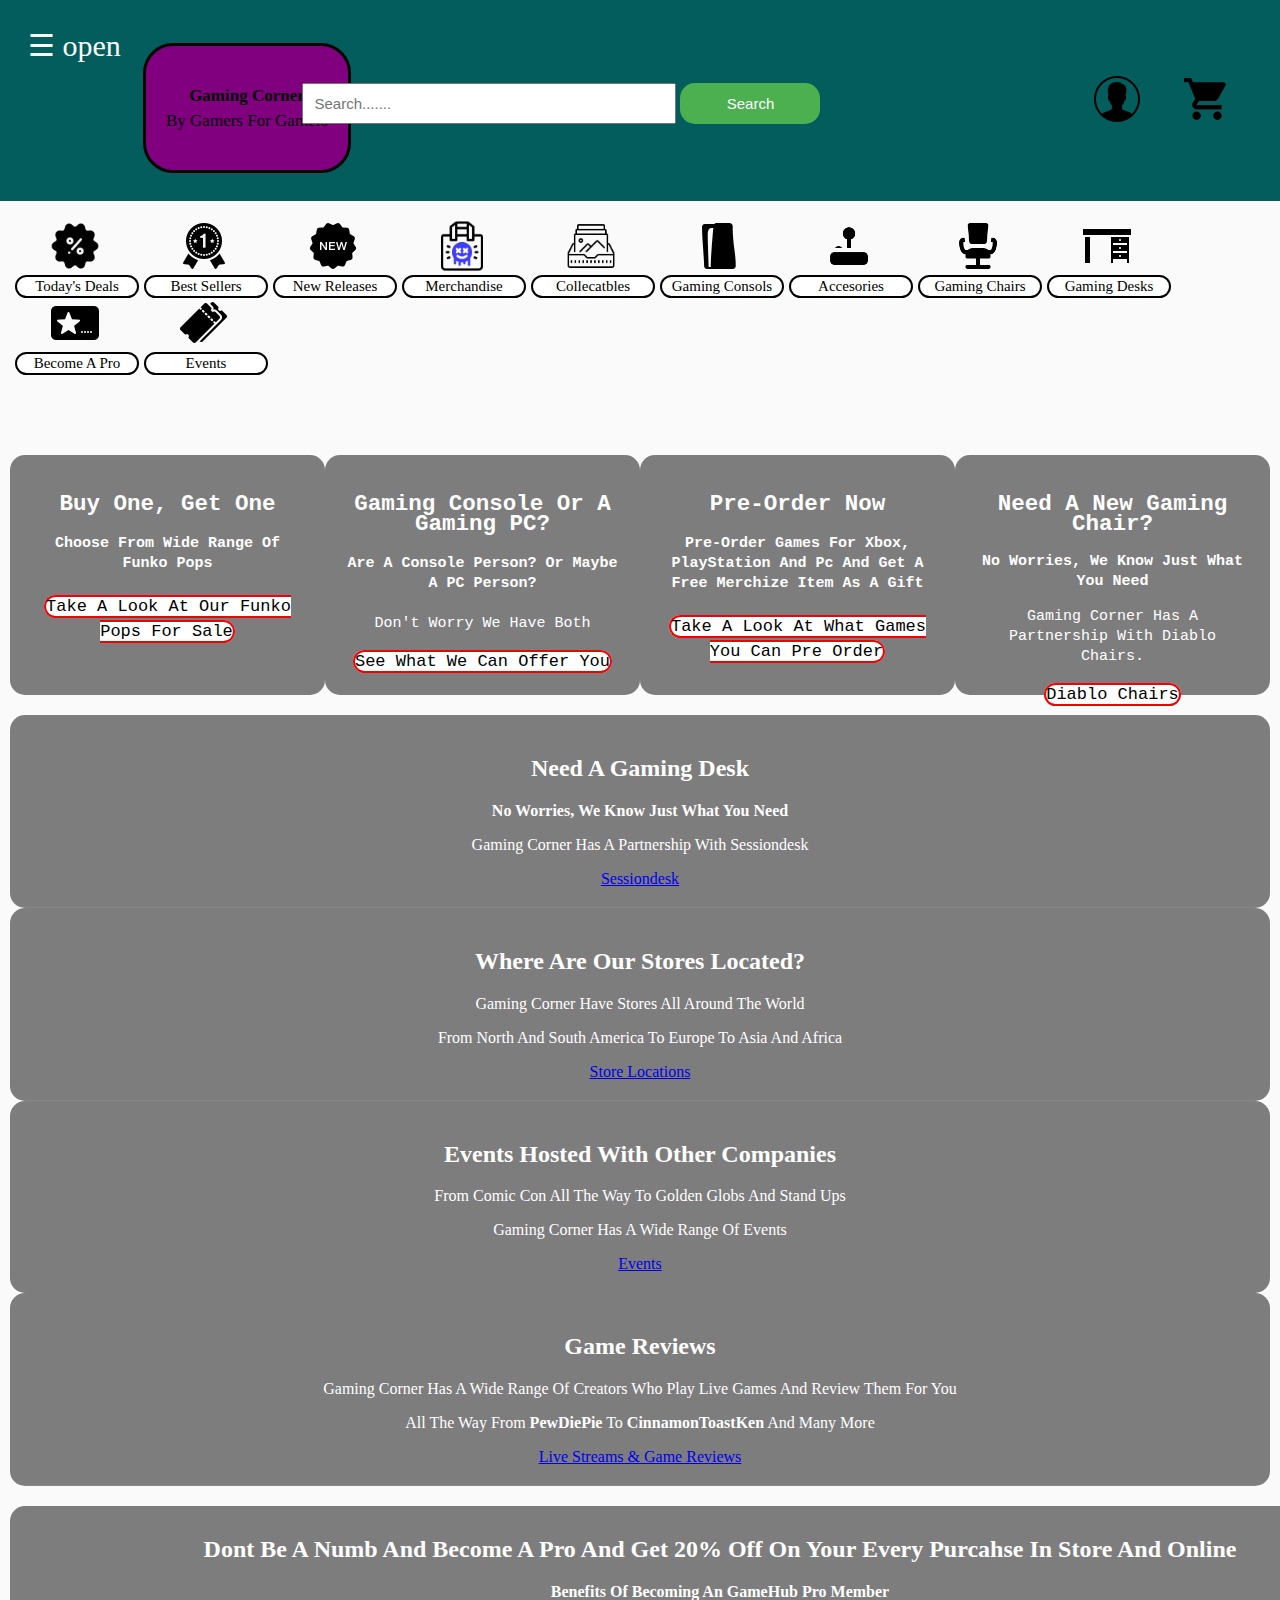
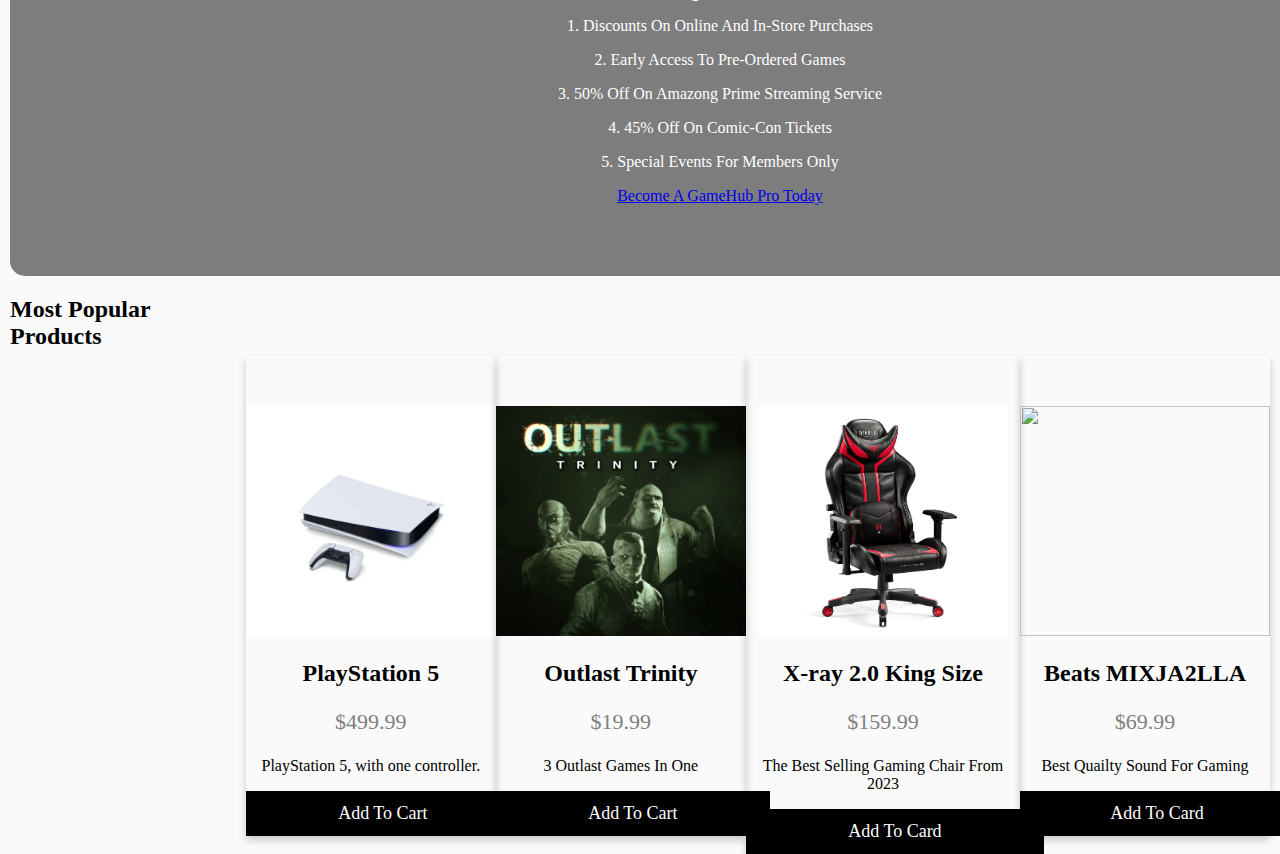
==== commit 96a75156: "Update index.html" ====
--- a/index.html
+++ b/index.html
@@ -319,6 +319,13 @@
                 <p>The Best Selling Gaming Chair From 2023</p>
                 <div class="item-card-buttom">Add To Card</div>
             </div>
+            <div class="item-sell">
+                <img src="./media/beats.jpg">
+                <h2>Beats MIXJA2LLA</h2>
+                <p class="price">$69.99</p>
+                <p>Best Quailty Sound For Gaming</p>
+                <div class="item-card-buttom">Add To Card</div>
+            </div>
        </div>
 
     </main>
--- a/style/stylesheet.css
+++ b/style/stylesheet.css
@@ -478,6 +478,8 @@
     max-width: 300px;
     margin: auto;
     text-align: center;
+    padding-top: 50px;
+    margin-top: 80px;
   }
 
   .price {
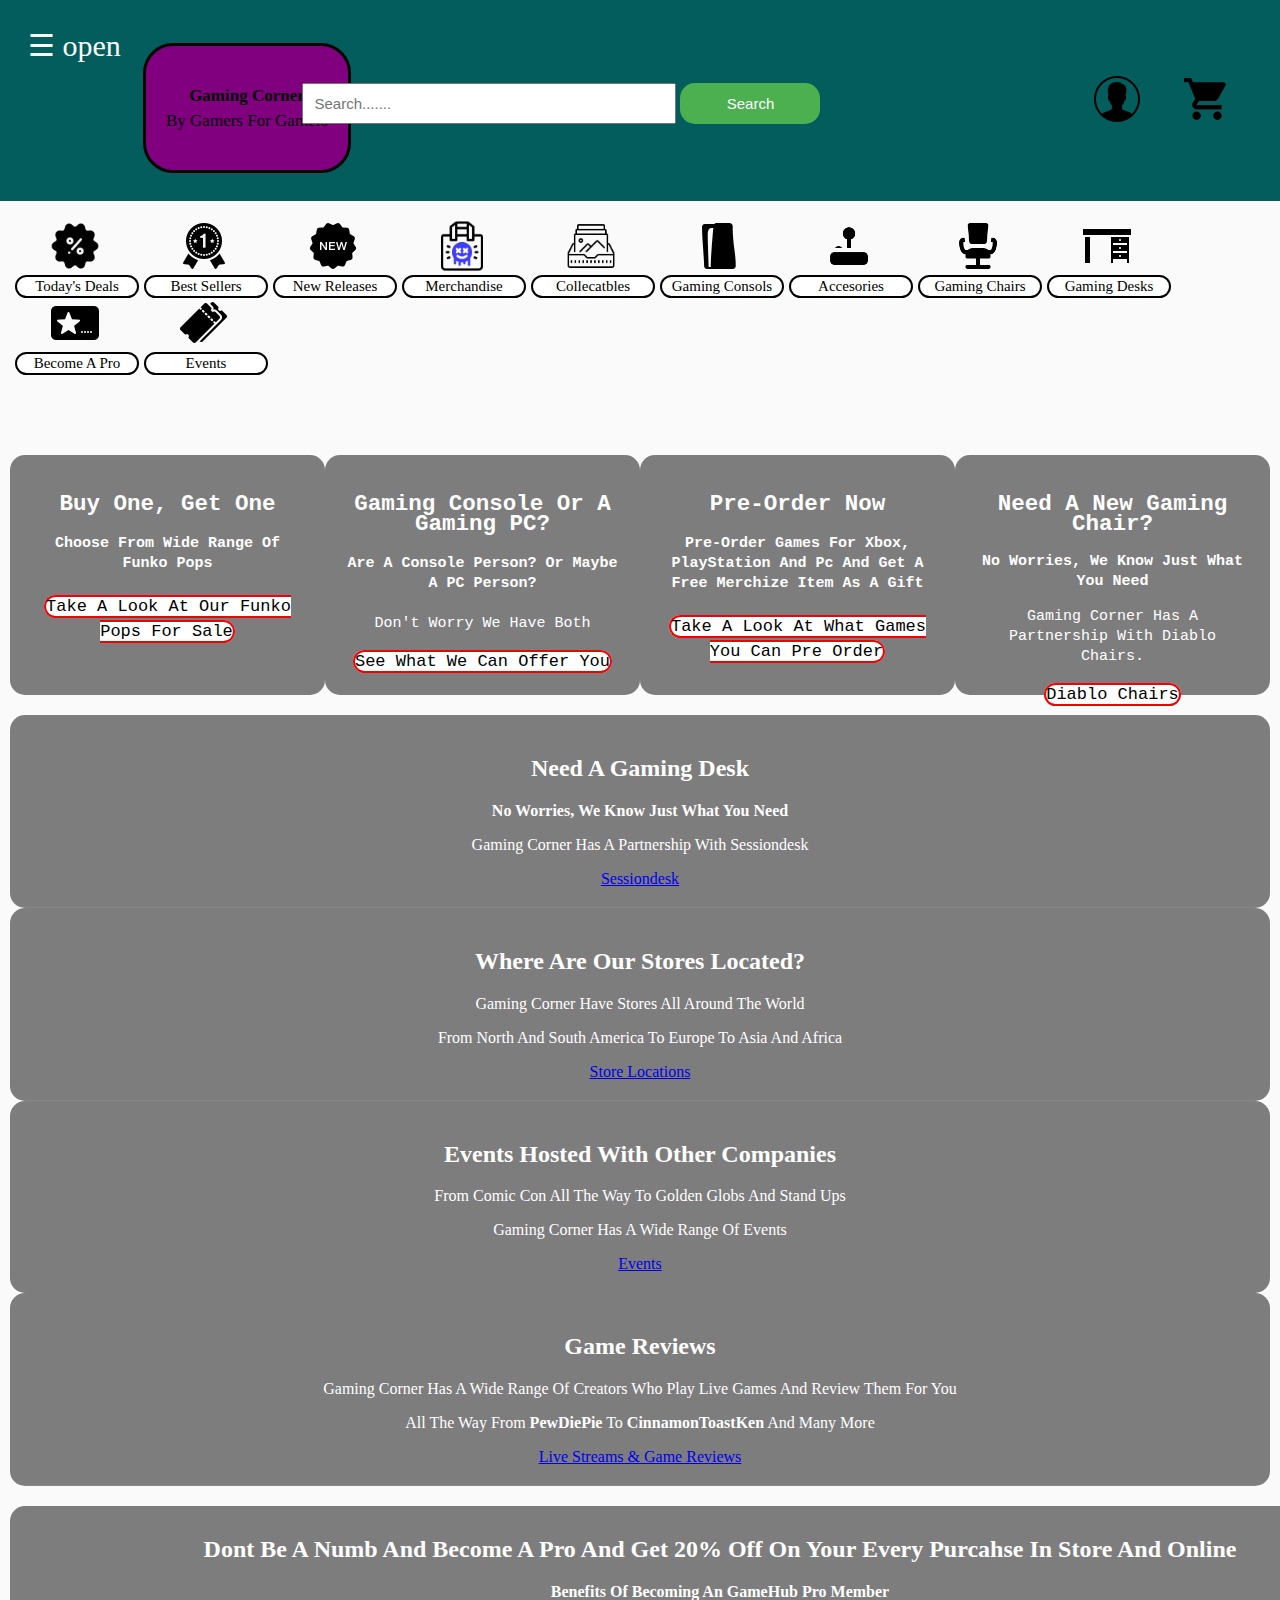
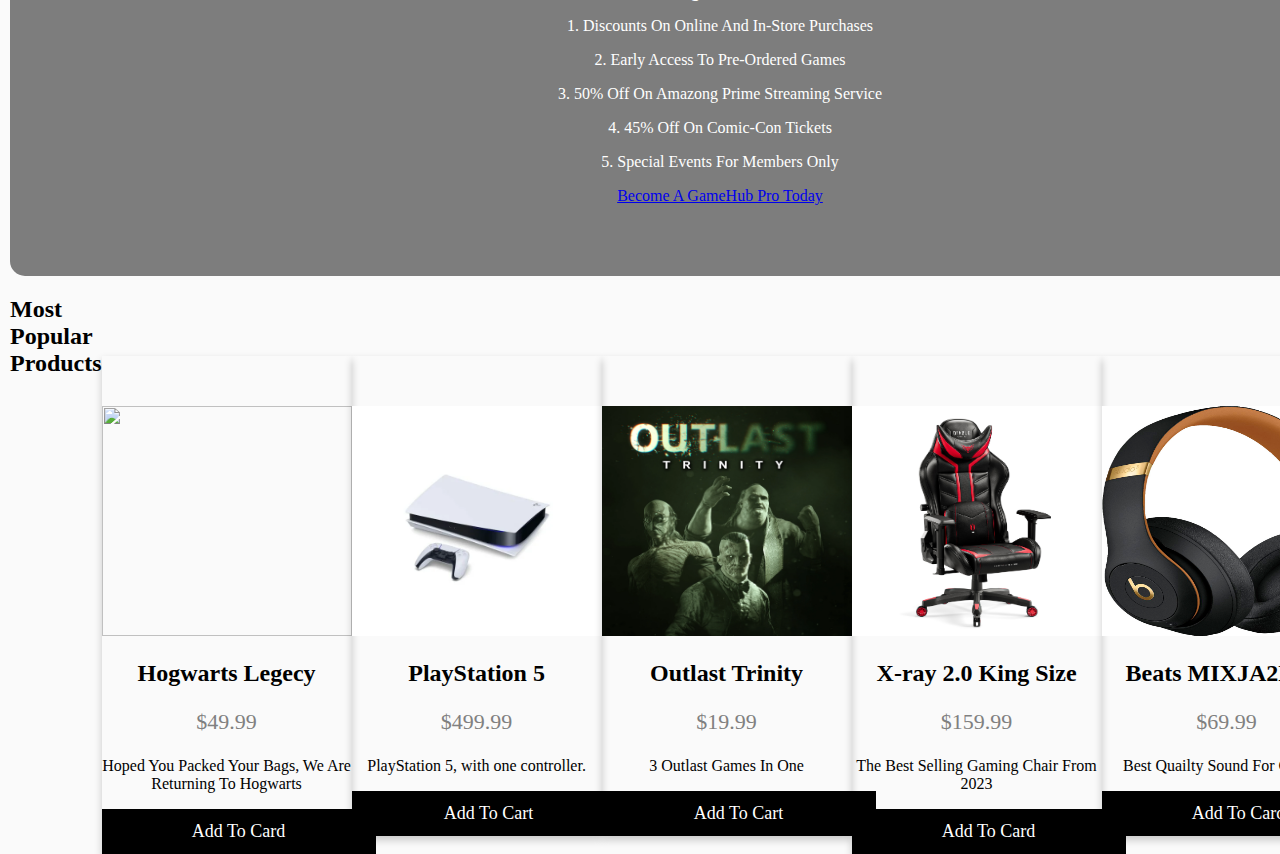
==== commit e669babe: "Update index.html" ====
--- a/index.html
+++ b/index.html
@@ -299,6 +299,13 @@
                 <h2>Most Popular Products</h2>
             </div>
             <div class="item-sell">
+                <img src="./media/hogwarts.webp">
+                <h2>Hogwarts Legecy</h2>
+                <p class="price">$49.99</p>
+                <p>Hoped You Packed Your Bags, We Are Returning To Hogwarts</p>
+                <div class="item-card-buttom">Add To Card</div>
+            </div>
+            <div class="item-sell">
                 <img src="./media/ps5.webp">
                 <h2>PlayStation 5</h2>
                 <p class="price">$499.99</p>
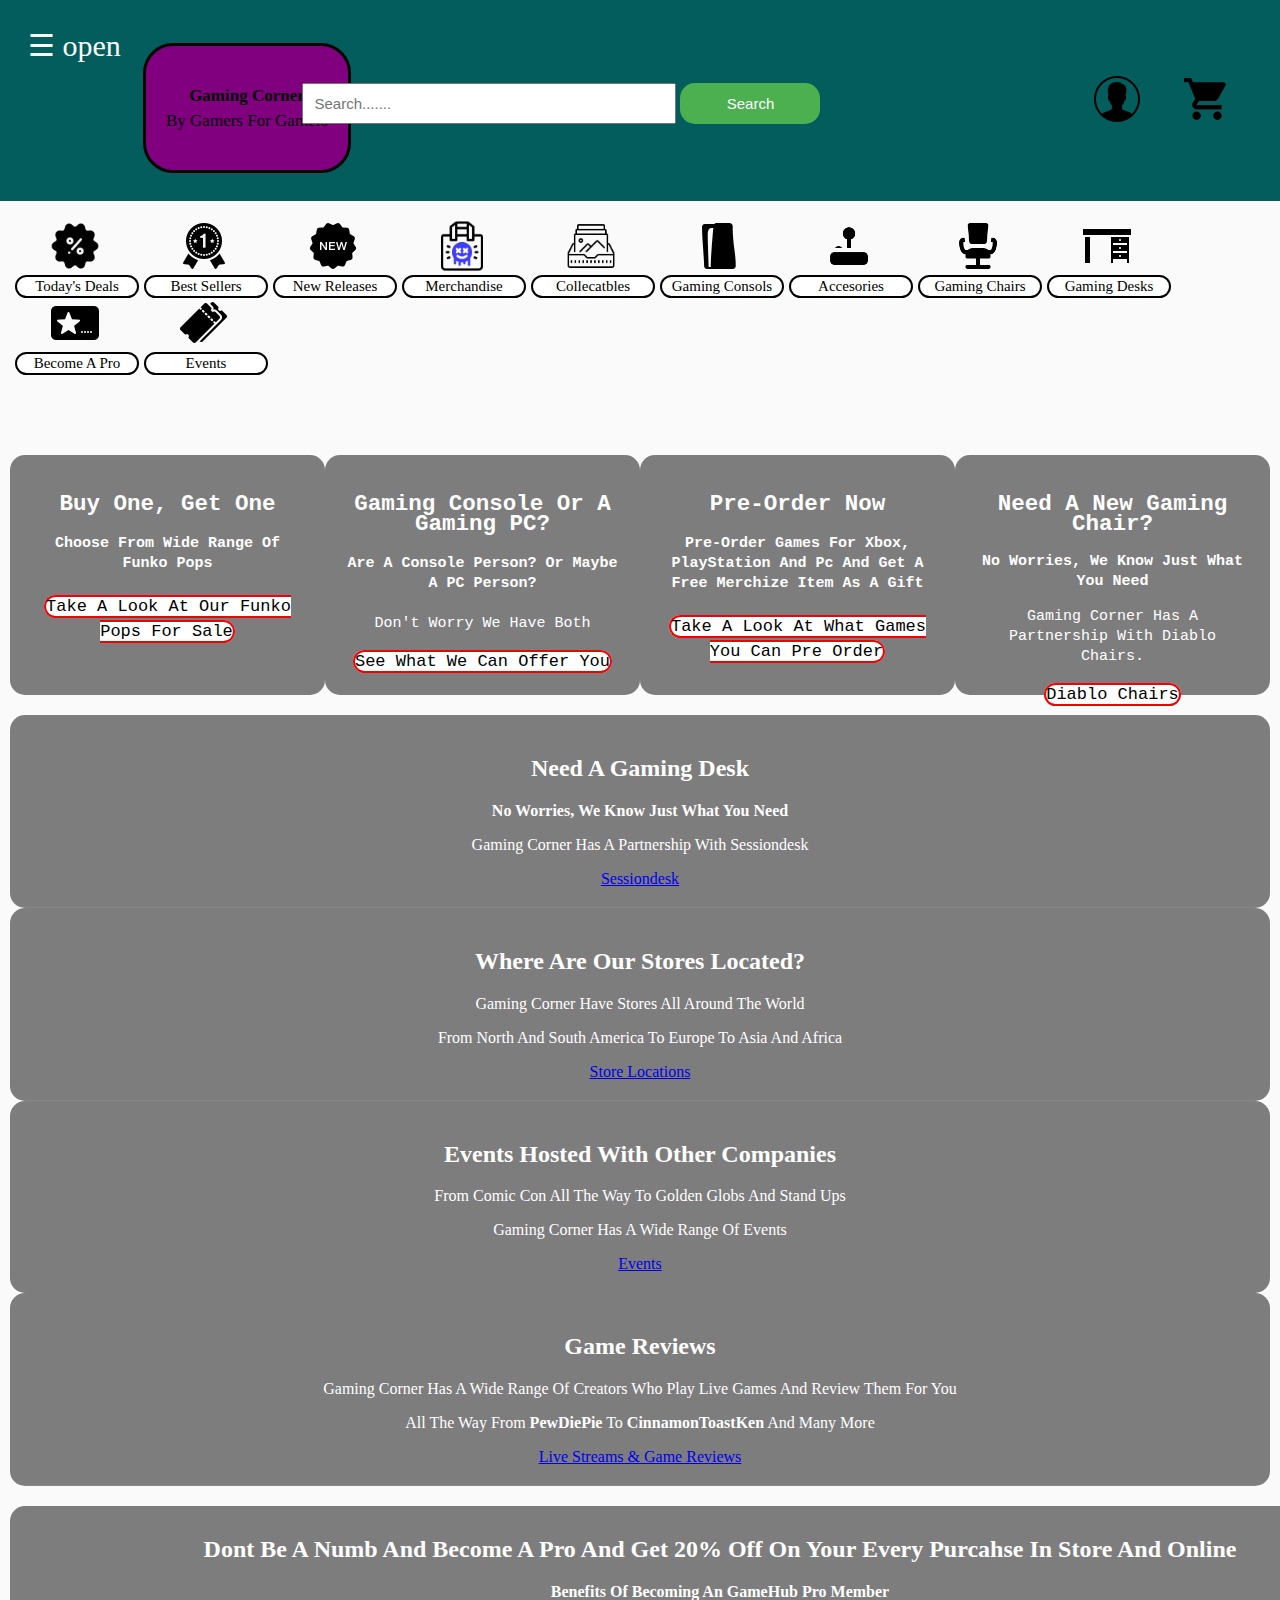
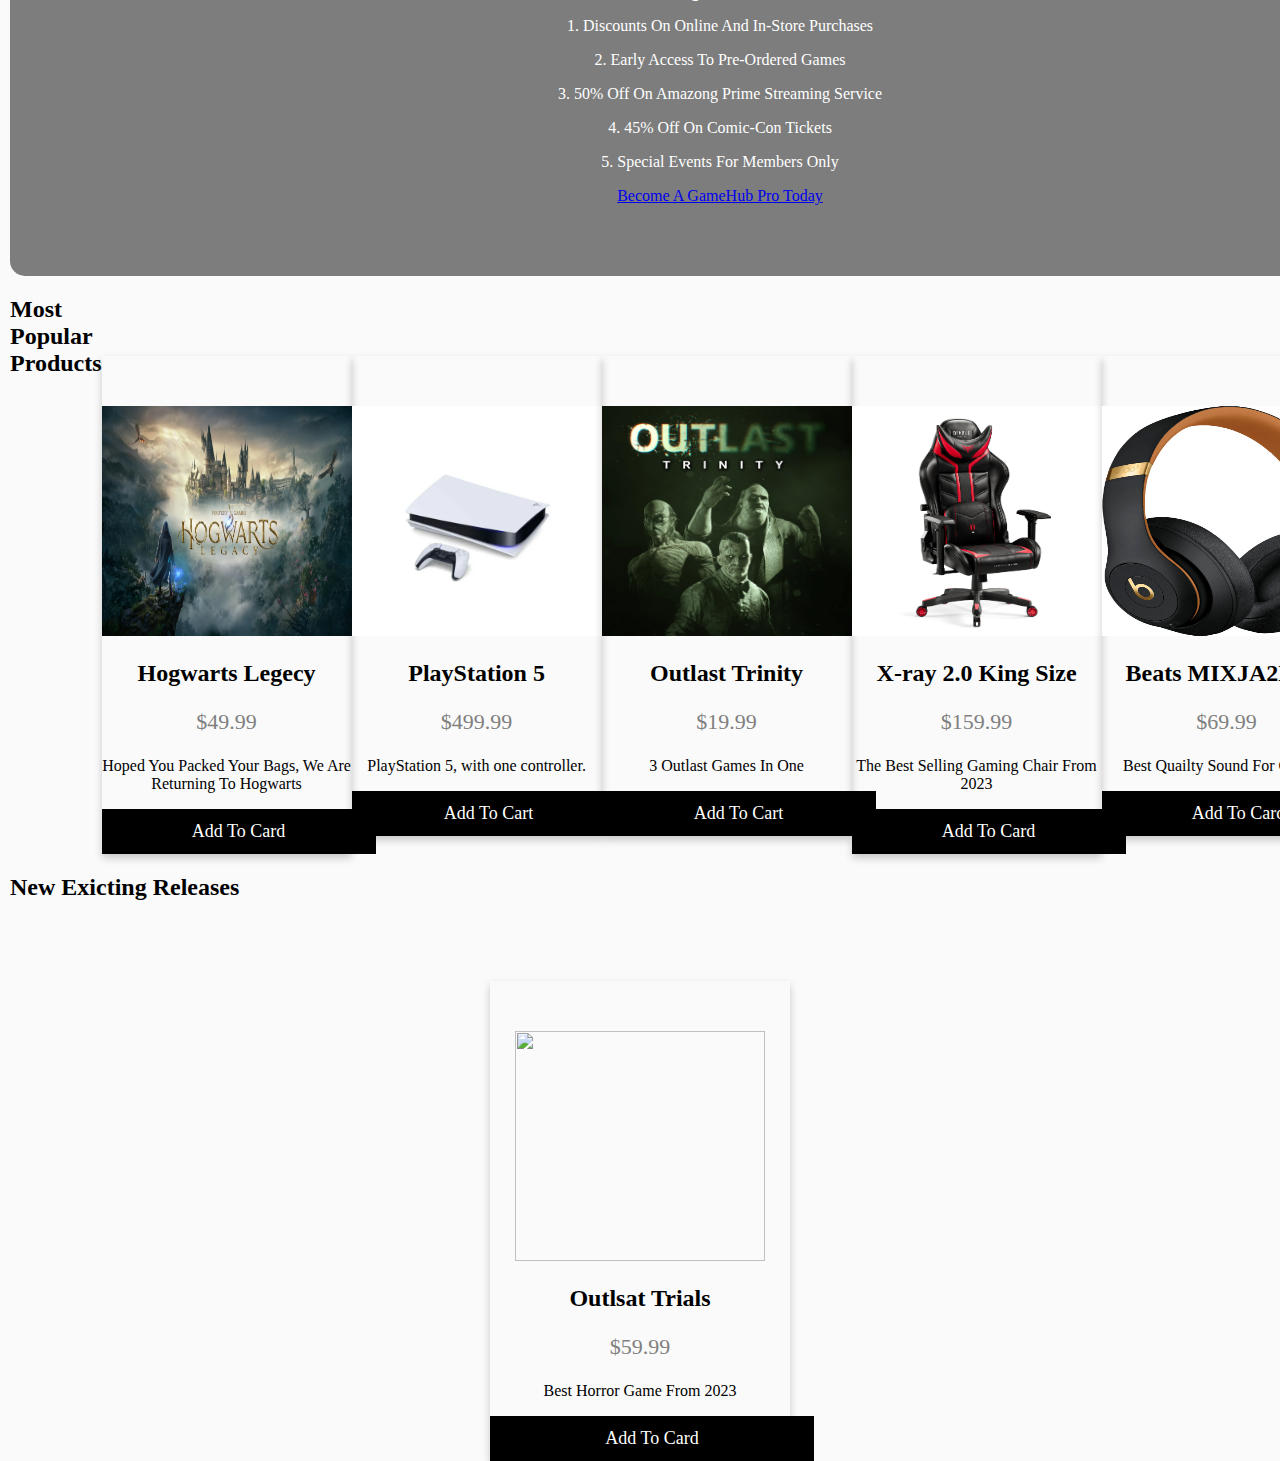
==== commit c94e9bc9: "Update index.html" ====
--- a/index.html
+++ b/index.html
@@ -335,6 +335,20 @@
             </div>
        </div>
 
+       <div class="flex-content-new around">
+            <div class="content-header">
+                <h2>New Exicting Releases</h2>
+            </div>
+            <div class="item-sell">
+                <img src="./media/outlast.jpg">
+                <h2>Outlsat Trials</h2>
+                <p class="price">$59.99</p>
+                <p>Best Horror Game From 2023</p>
+                <div class="item-card-buttom">Add To Card</div>
+            </div>
+            <div class=""
+       </div>
+
     </main>
 
     <script src="./js/script.js"></script>
